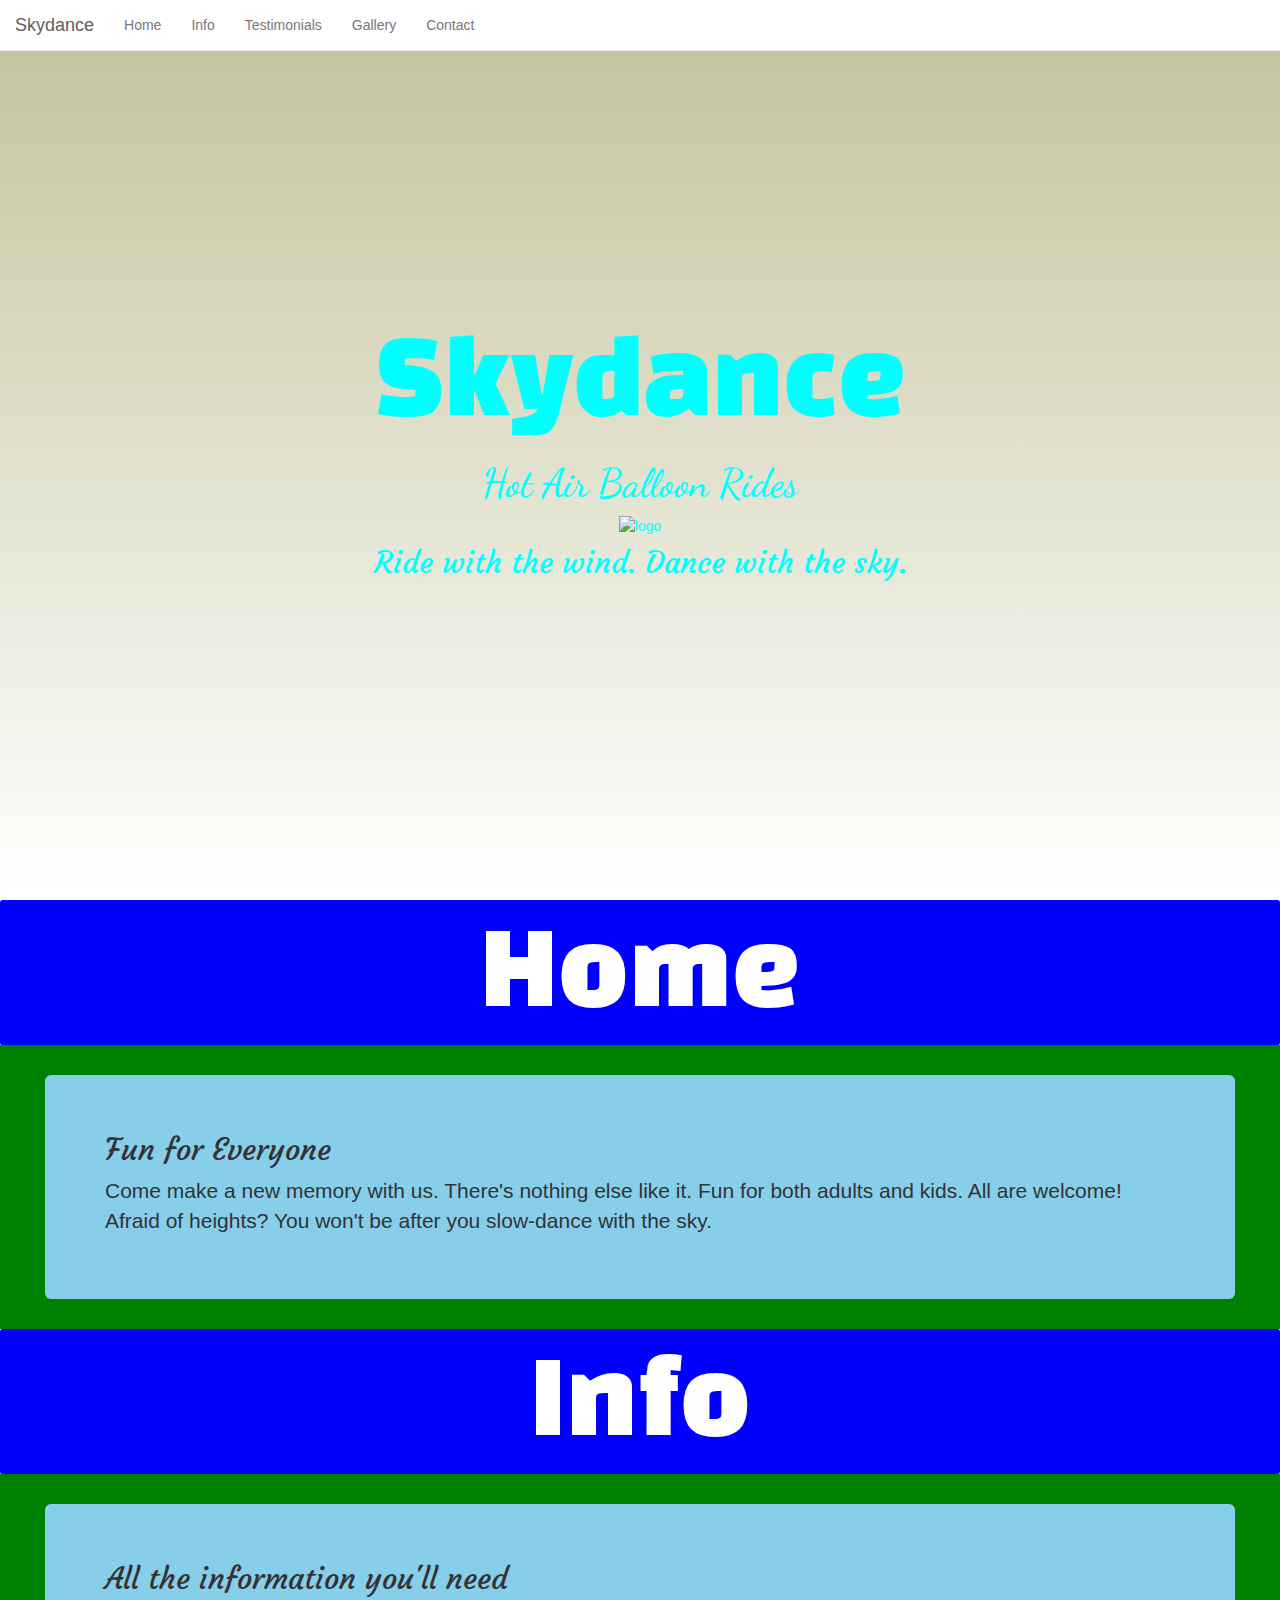
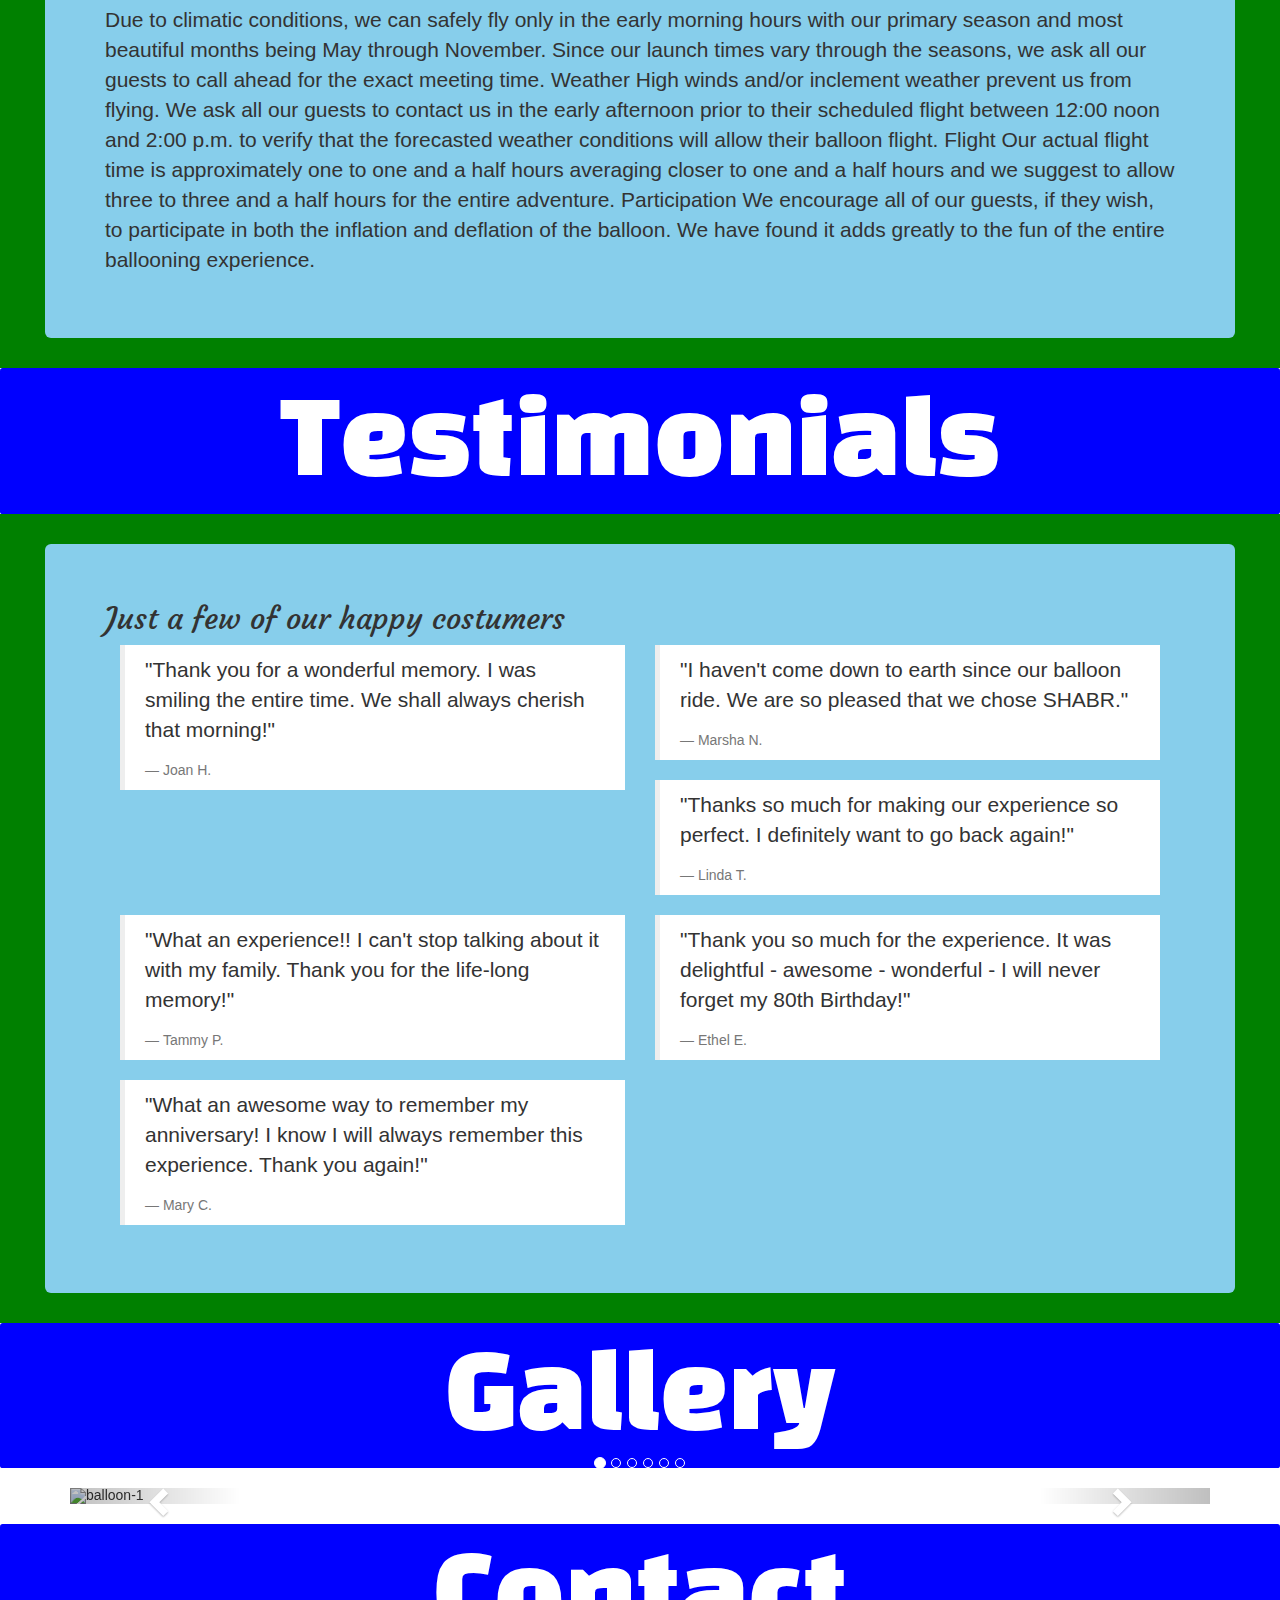
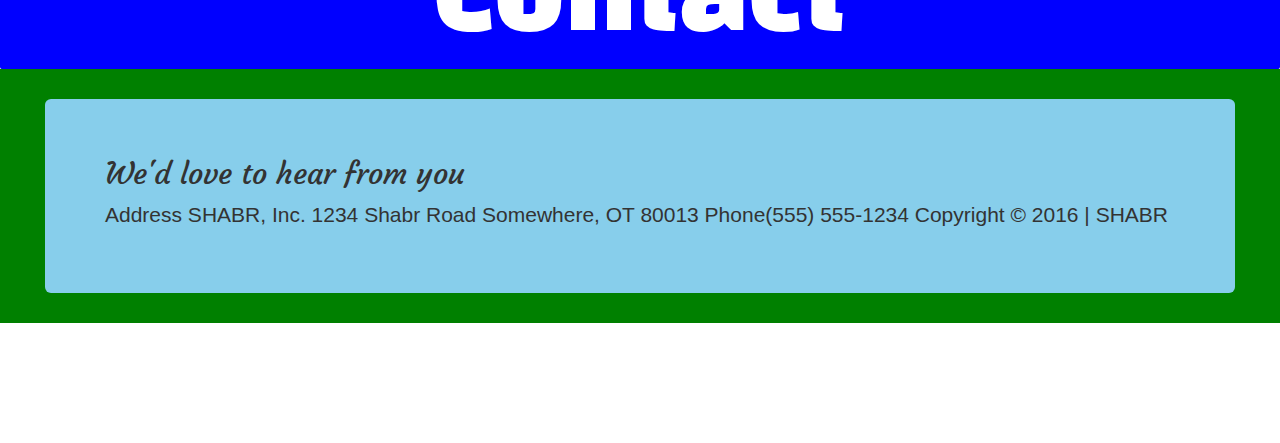
==== index.html @ 1b67d909 "Merge" ====
<!DOCTYPE html>
<html>

<head>
    <meta charset="UTF-8">
    <meta name="viewport" content="width=device-width, initial-scale=1">
    <title>Skydance Hot Air Balloon</title>
    <link href="https://fonts.googleapis.com/css?family=Black+Han+Sans|Courgette|Dancing+Script" rel="stylesheet">


    <!-- Latest compiled and minified CSS -->
    <link rel="stylesheet" href="https://maxcdn.bootstrapcdn.com/bootstrap/3.3.6/css/bootstrap.min.css">

    <!-- jQuery library -->
    <script src="https://ajax.googleapis.com/ajax/libs/jquery/1.12.0/jquery.min.js"></script>

    <!-- Latest compiled JavaScript -->
    <script src="https://maxcdn.bootstrapcdn.com/bootstrap/3.3.6/js/bootstrap.min.js"></script>

    <!--custom-->
    <link rel="stylesheet" href="custom.css">
    <link rel="stylesheet" href="nav.css">
    <script src="script.js"></script>
</head>


<body>

    
 


    <nav class="navbar navbar-default navbar-fixed-top">
        <div class="container-fluid" id="navbar">
            <div class="navbar-header">
                <button type="button" class="navbar-toggle" data-toggle="collapse" data-target="#myNavbar">
                    <span class="icon-bar"></span>
                    <span class="icon-bar"></span>
                    <span class="icon-bar"></span>
                </button>
                <a class="navbar-brand" href="#title">Skydance</a>
            </div>
            <div class="collapse navbar-collapse" id="myNavbar">
                <ul class="nav navbar-nav">
                    <li><a href="#home">Home</a></li>
                    <li><a href="#info">Info</a></li>
                    <li><a href="#testimonials">Testimonials</a></li>
                    <li><a href="#gallery">Gallery</a></li>
                    <li><a href="#contact">Contact</a></li>
                </ul>
            </div>
        </div>
    </nav>
    <header id="title">
        <div class="header-text">
            <h1>Skydance</h1>
            <h2>Hot Air Balloon Rides</h2>
            <img src="img/hot-air-balloon-clipart.png" alt="logo" width="150" height="150"> </img>
            <h4>Ride with the wind. Dance with the sky.</h4>
        </div>
    </header>

    <!--<header id=""></header> -->

    <div class="label" id="home">
        <h1>Home</h1>
    </div>
    <div class="container-fluid">
        <div class="jumbotron">
            <h4>Fun for Everyone</h4>
            <p>Come make a new memory with us. There's nothing else like it. Fun for both adults and kids. All are welcome! Afraid of heights? You won't be after you slow-dance with the sky.</p>
        </div>
    </div>

    <div class="label" id="info">

        <h1>Info</h1>
    </div>
    <div class="container-fluid">
        <div class="jumbotron">
            <h4>All the information you'll need</h4>
            <p>
                Due to climatic conditions, we can safely fly only in the early morning hours with our primary season and most beautiful months being May through November. Since our launch times vary through the seasons, we ask all our guests to call ahead for the exact
                meeting time. Weather High winds and/or inclement weather prevent us from flying. We ask all our guests to contact us in the early afternoon prior to their scheduled flight between 12:00 noon and 2:00 p.m. to verify that the forecasted
                weather conditions will allow their balloon flight. Flight Our actual flight time is approximately one to one and a half hours averaging closer to one and a half hours and we suggest to allow three to three and a half hours for the entire
                adventure. Participation We encourage all of our guests, if they wish, to participate in both the inflation and deflation of the balloon. We have found it adds greatly to the fun of the entire ballooning experience.
            </p>
        </div>
    </div>

    <div class="label" id="testimonials">
        <h1>Testimonials</h1>
    </div>
    <div class="container-fluid">
        <div class="jumbotron">
            <h4>Just a few of our happy costumers</h4>
            <div class="container">
                <div class="row">
                    <div class="col-sm-6">
                        <blockquote>
                            <p>"Thank you for a wonderful memory. I was smiling the entire time. We shall always cherish that morning!"</p>
                            <footer>Joan H.</footer>
                        </blockquote>
                    </div>
                    <div class="col-sm-6">
                        <blockquote>
                            <p>"I haven't come down to earth since our balloon ride. We are so pleased that we chose SHABR."</p>
                            <footer>Marsha N.</footer>
                        </blockquote>
                    </div>
                    <div class="col-sm-6">
                        <blockquote>
                            <p>"Thanks so much for making our experience so perfect. I definitely want to go back again!"</p>
                            <footer>Linda T.</footer>
                        </blockquote>
                    </div>
                    <div class="col-sm-6">
                        <blockquote>
                            <p>"What an experience!! I can't stop talking about it with my family. Thank you for the life-long memory!"</p>
                            <footer>Tammy P.</footer>
                        </blockquote>
                    </div>
                    <div class="col-sm-6">
                        <blockquote>
                            <p>"Thank you so much for the experience. It was delightful - awesome - wonderful - I will never forget my 80th Birthday!"</p>
                            <footer>Ethel E.</footer>
                        </blockquote>
                    </div>
                    <div class="col-sm-6">
                        <blockquote>
                            <p>"What an awesome way to remember my anniversary! I know I will always remember this experience. Thank you again!"</p>
                            <footer>Mary C.</footer>
                        </blockquote>
                    </div>
                </div>
            </div>
        </div>
    </div>







    <div class="label" id="gallery">
        <h1>Gallery</h1>
    </div>
    <div class="container">
        <br>
        <div id="myCarousel" class="carousel slide" data-ride="carousel">
            <!-- Indicators -->
            <ol class="carousel-indicators">
                <li data-target="#myCarousel" data-slide-to="0" class="active"></li>
                <li data-target="#myCarousel" data-slide-to="1"></li>
                <li data-target="#myCarousel" data-slide-to="2"></li>
                <li data-target="#myCarousel" data-slide-to="3"></li>
                <li data-target="#myCarousel" data-slide-to="4"></li>
                <li data-target="#myCarousel" data-slide-to="5"></li>
            </ol>

            <!-- Wrapper for slides -->
            <div class="carousel-inner" role="listbox">

                <div class="item active">
                    <img src="img/balloon-1.jpg" alt="balloon-1" width="100%" height="100%">
                </div>

                <div class="item">
                    <img src="img/balloon-2.jpg" alt="balloon-2" width="100%" height="100%">
                </div>

                <div class="item">
                    <img src="img/balloon-3.jpg" alt="balloon-3" width="100%" height="100%">
                </div>

                <div class="item">
                    <img src="img/balloon-4.jpg" alt="balloon-4" width="100%" height="100%">
                </div>
                <div class="item">
                    <img src="img/balloon-5.jpg" alt="balloon-5" width="100%" height="100%">
                </div>
                <div class="item">
                    <img src="img/balloon-6.jpg" alt="balloon-6" width="100%" height="100%">
                </div>

            </div>

            <!-- Left and right controls -->
            <a class="left carousel-control" href="#myCarousel" role="button" data-slide="prev">
      <span class="glyphicon glyphicon-chevron-left" aria-hidden="true"></span>
      <span class="sr-only">Previous</span>
    </a>
            <a class="right carousel-control" href="#myCarousel" role="button" data-slide="next">
      <span class="glyphicon glyphicon-chevron-right" aria-hidden="true"></span>
      <span class="sr-only">Next</span>
    </a>
        </div>
    </div><br>











    <div class="label" id="contact">
        <h1>Contact</h1>
    </div>
    <div class="container-fluid">
        <div class="jumbotron">
            <h4>We'd love to hear from you</h4>
            <p>Address SHABR, Inc. 1234 Shabr Road Somewhere, OT 80013 Phone(555) 555-1234 Copyright © 2016 | SHABR</p>
        </div>
    </div>


<br><br><br><br><br><br>




</body>

</html>
---- custom.css ----
html,
body{
    width:100%;
    height:100%;
}

#title {
    color: #00FFFF;
    display: table;
    width: 100%;
    height: 100%;
    background: linear-gradient( rgba(100, 100, 0, 0.4),
    rgba(0, 0, 0, 0)),
    url('img/balloon-1.jpg') no-repeat center;
    background-size: cover;
    text-align: center;
}
.header-text {
    /*text-align: center;*/
    vertical-align: middle;
    display: table-cell;
}
h1 {
    font-size: 100px;
    font-family: 'Black Han Sans', sans-serif;
}
h2{
    font-size:40px;
    font-family: 'Dancing Script', cursive;
}
h4 {
    font-size:30px;
    font-family: 'Courgette', cursive;
}
.label {
    background-color: blue;
    display:table;
    width:100%;
    text-align:center;
}
.jumbotron {
    margin: 30px;
    background:skyblue;
}
#navbar {
    background-color:white;
}
.container-fluid {
    background:green;
}
blockquote {
    background:white;
}
    /*@media(min-width:768px) {*/
    /*    h1 {*/
    /*        font-size: 120px;*/
    /*    }*/
    /*}*/

    /*@media(min-width:992px) {*/
    /*    h1 {*/
    /*        font-size: 140px;*/
    /*    }*/
    /*}*/

    /*@media(min-width:1200px) {*/
    /*    h1 {*/
    /*        font-size: 160px;*/
    /*    }*/
    /*}*/
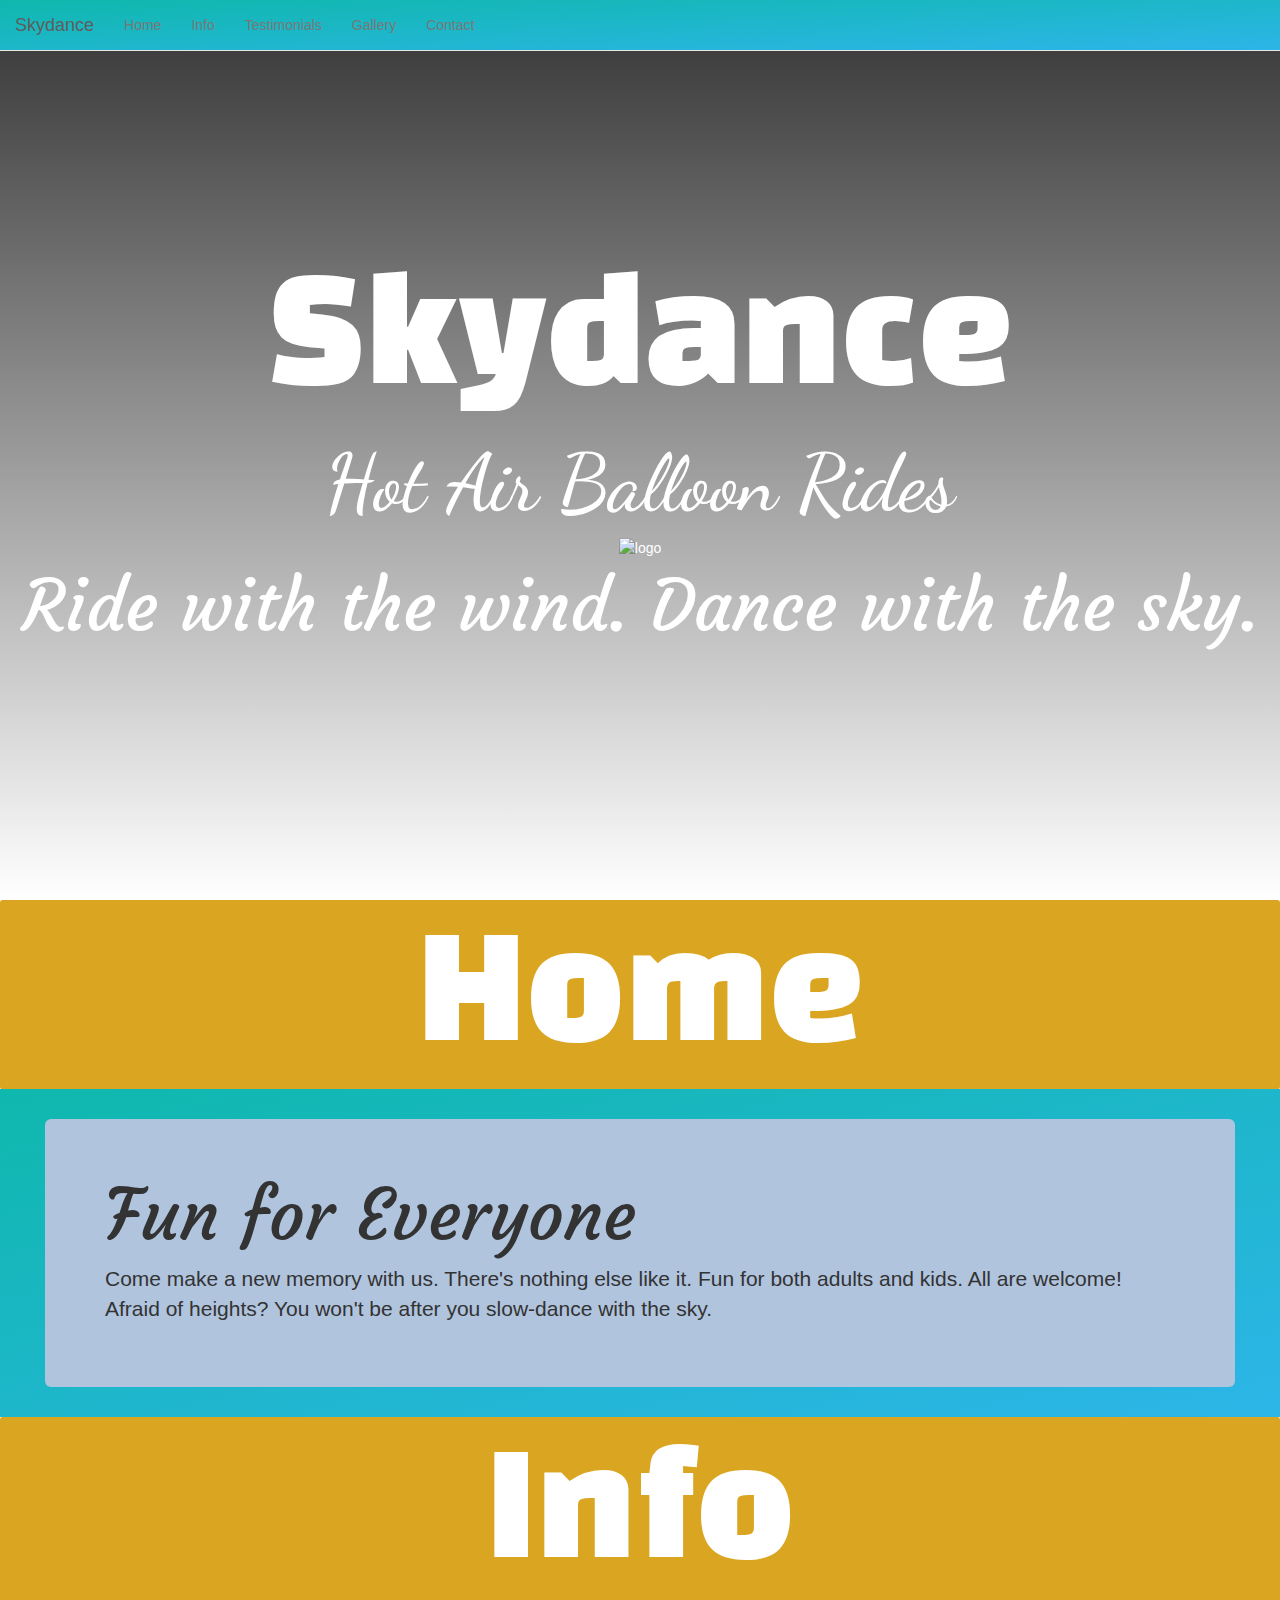
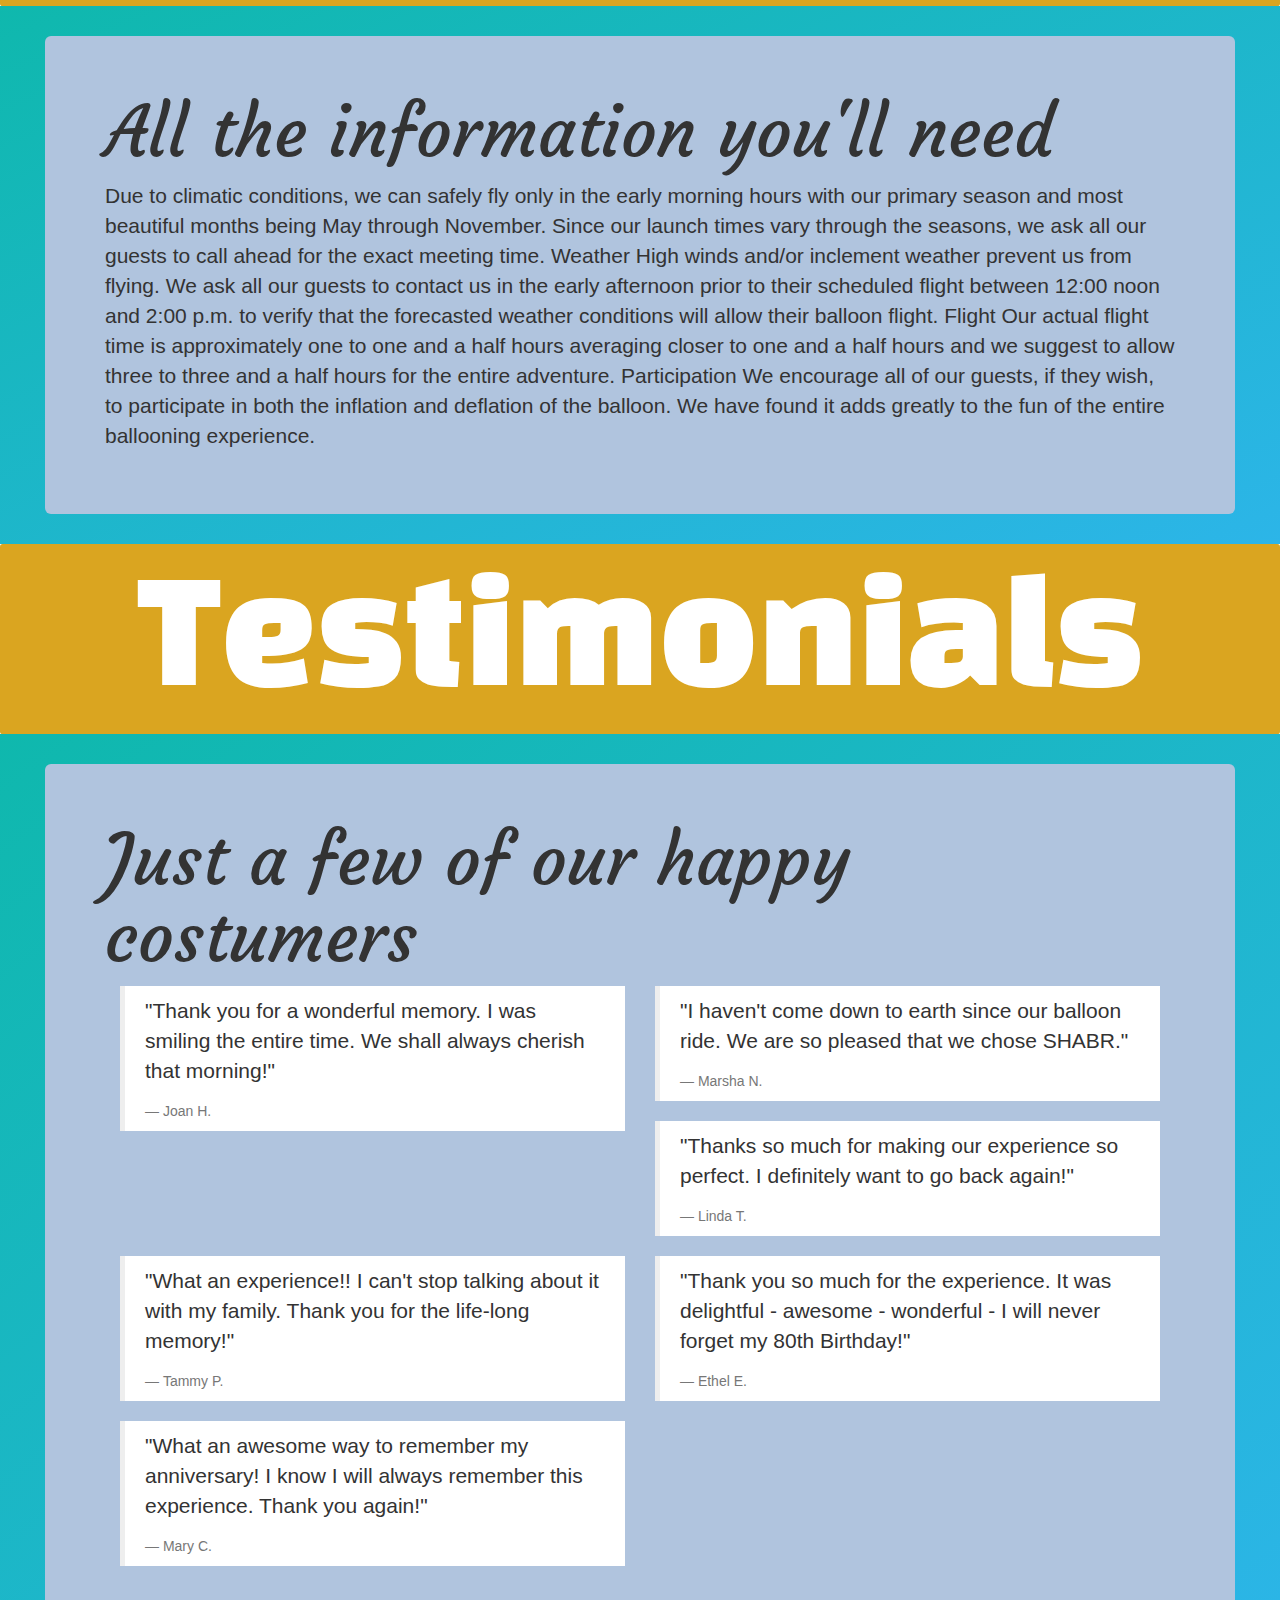
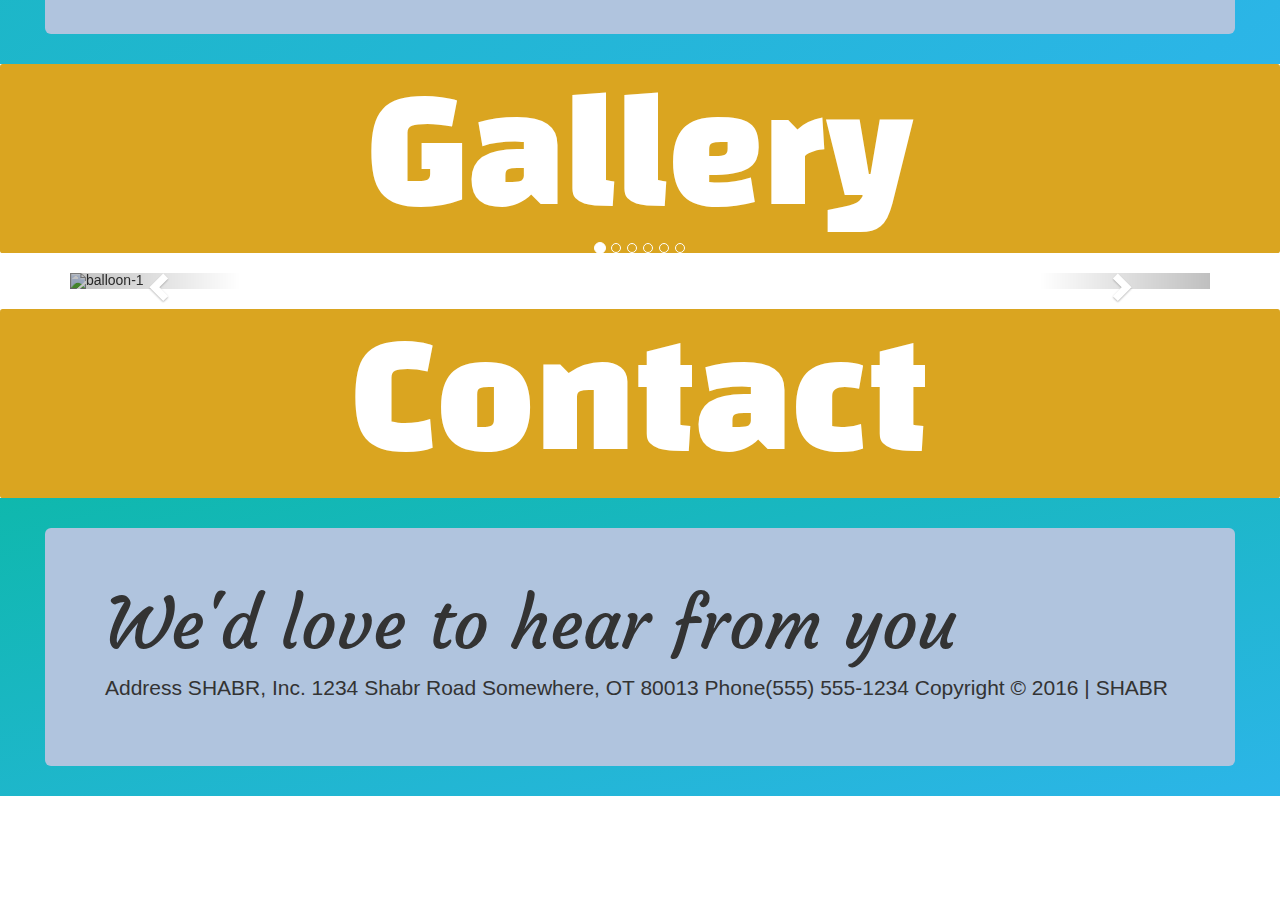
==== commit 8872b9f8: "Media additions" ====
--- a/index.html
+++ b/index.html
@@ -196,18 +196,8 @@
       <span class="sr-only">Next</span>
     </a>
         </div>
-    </div><br>
-
-
-
-
-
-
-
-
-
-
-
+    </div>
+    <br>
     <div class="label" id="contact">
         <h1>Contact</h1>
     </div>
--- a/custom.css
+++ b/custom.css
@@ -5,11 +5,11 @@
 }
 
 #title {
-    color: #00FFFF;
+    color: white;
     display: table;
     width: 100%;
     height: 100%;
-    background: linear-gradient( rgba(100, 100, 0, 0.4),
+    background: linear-gradient( rgba(0, 0, 0, 0.8),
     rgba(0, 0, 0, 0)),
     url('img/balloon-1.jpg') no-repeat center;
     background-size: cover;
@@ -21,51 +21,76 @@
     display: table-cell;
 }
 h1 {
-    font-size: 100px;
+    font-size:60px;
     font-family: 'Black Han Sans', sans-serif;
 }
 h2{
-    font-size:40px;
     font-family: 'Dancing Script', cursive;
 }
 h4 {
-    font-size:30px;
     font-family: 'Courgette', cursive;
 }
 .label {
-    background-color: blue;
+    background-color: #DAA520;
+  
     display:table;
     width:100%;
     text-align:center;
 }
 .jumbotron {
     margin: 30px;
-    background:skyblue;
+    background:#B0C4DE;
+    
+    
 }
 #navbar {
     background-color:white;
 }
 .container-fluid {
-    background:green;
+    background: white;
+     background: linear-gradient(to bottom right, #0fb8ad, #2cb5e8) ;
 }
 blockquote {
     background:white;
 }
-    /*@media(min-width:768px) {*/
-    /*    h1 {*/
-    /*        font-size: 120px;*/
-    /*    }*/
-    /*}*/
 
-    /*@media(min-width:992px) {*/
-    /*    h1 {*/
-    /*        font-size: 140px;*/
-    /*    }*/
-    /*}*/
 
-    /*@media(min-width:1200px) {*/
-    /*    h1 {*/
-    /*        font-size: 160px;*/
-    /*    }*/
-    /*}*/
+ @media(min-width:768px) {
+        h1{
+           font-size:100px; 
+        } 
+     
+        h2 {
+            font-size: 40px;
+        }
+        
+        h4{
+            font-size:30px;
+        }
+    }
 
+    @media(min-width:992px) {
+        h1 {
+            font-size:120px;
+        }
+        h2 {
+            font-size: 60px;
+        }
+        h4{
+            font-size: 50px;
+        }
+    }
+
+    @media(min-width:1200px) {
+        h1{
+            font-size:140px;
+        }
+        h2 {
+            font-size: 80px;
+        }
+        
+        h4{
+            font-size: 70px;
+        }
+
+ 
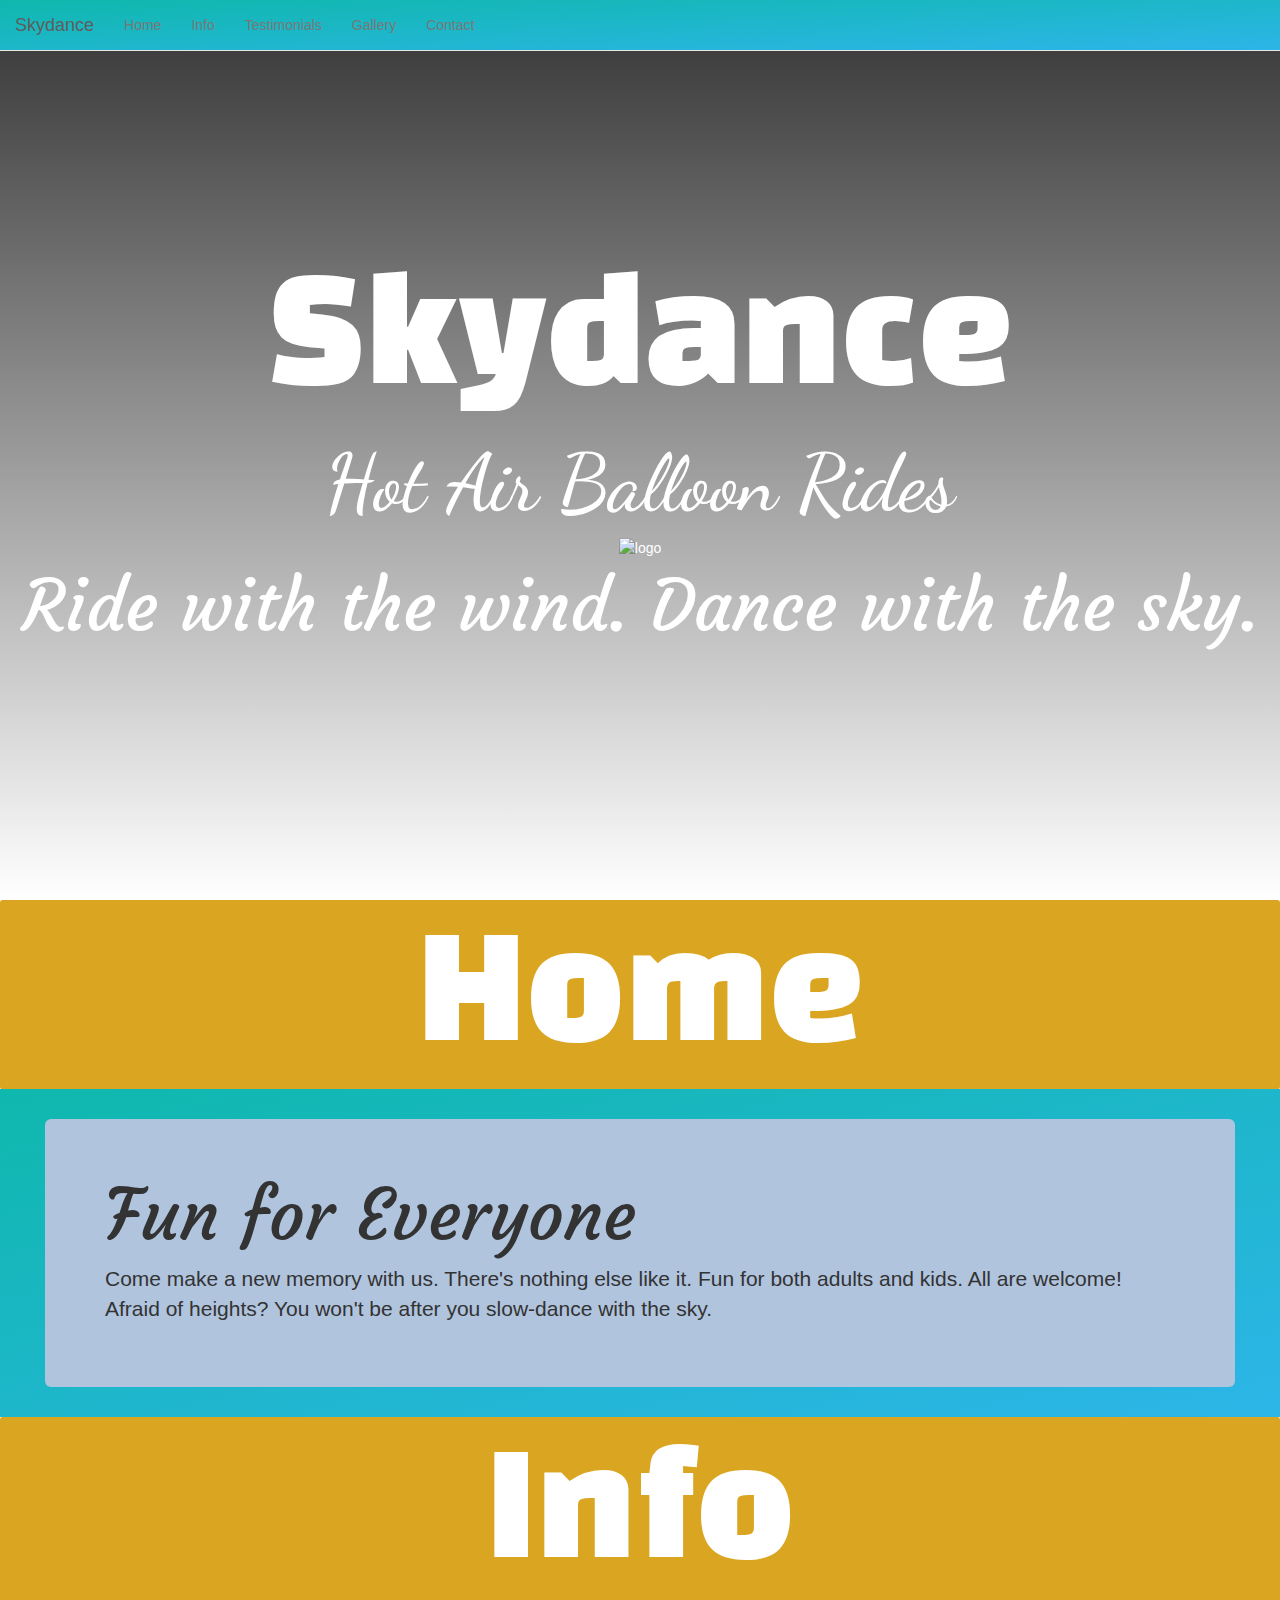
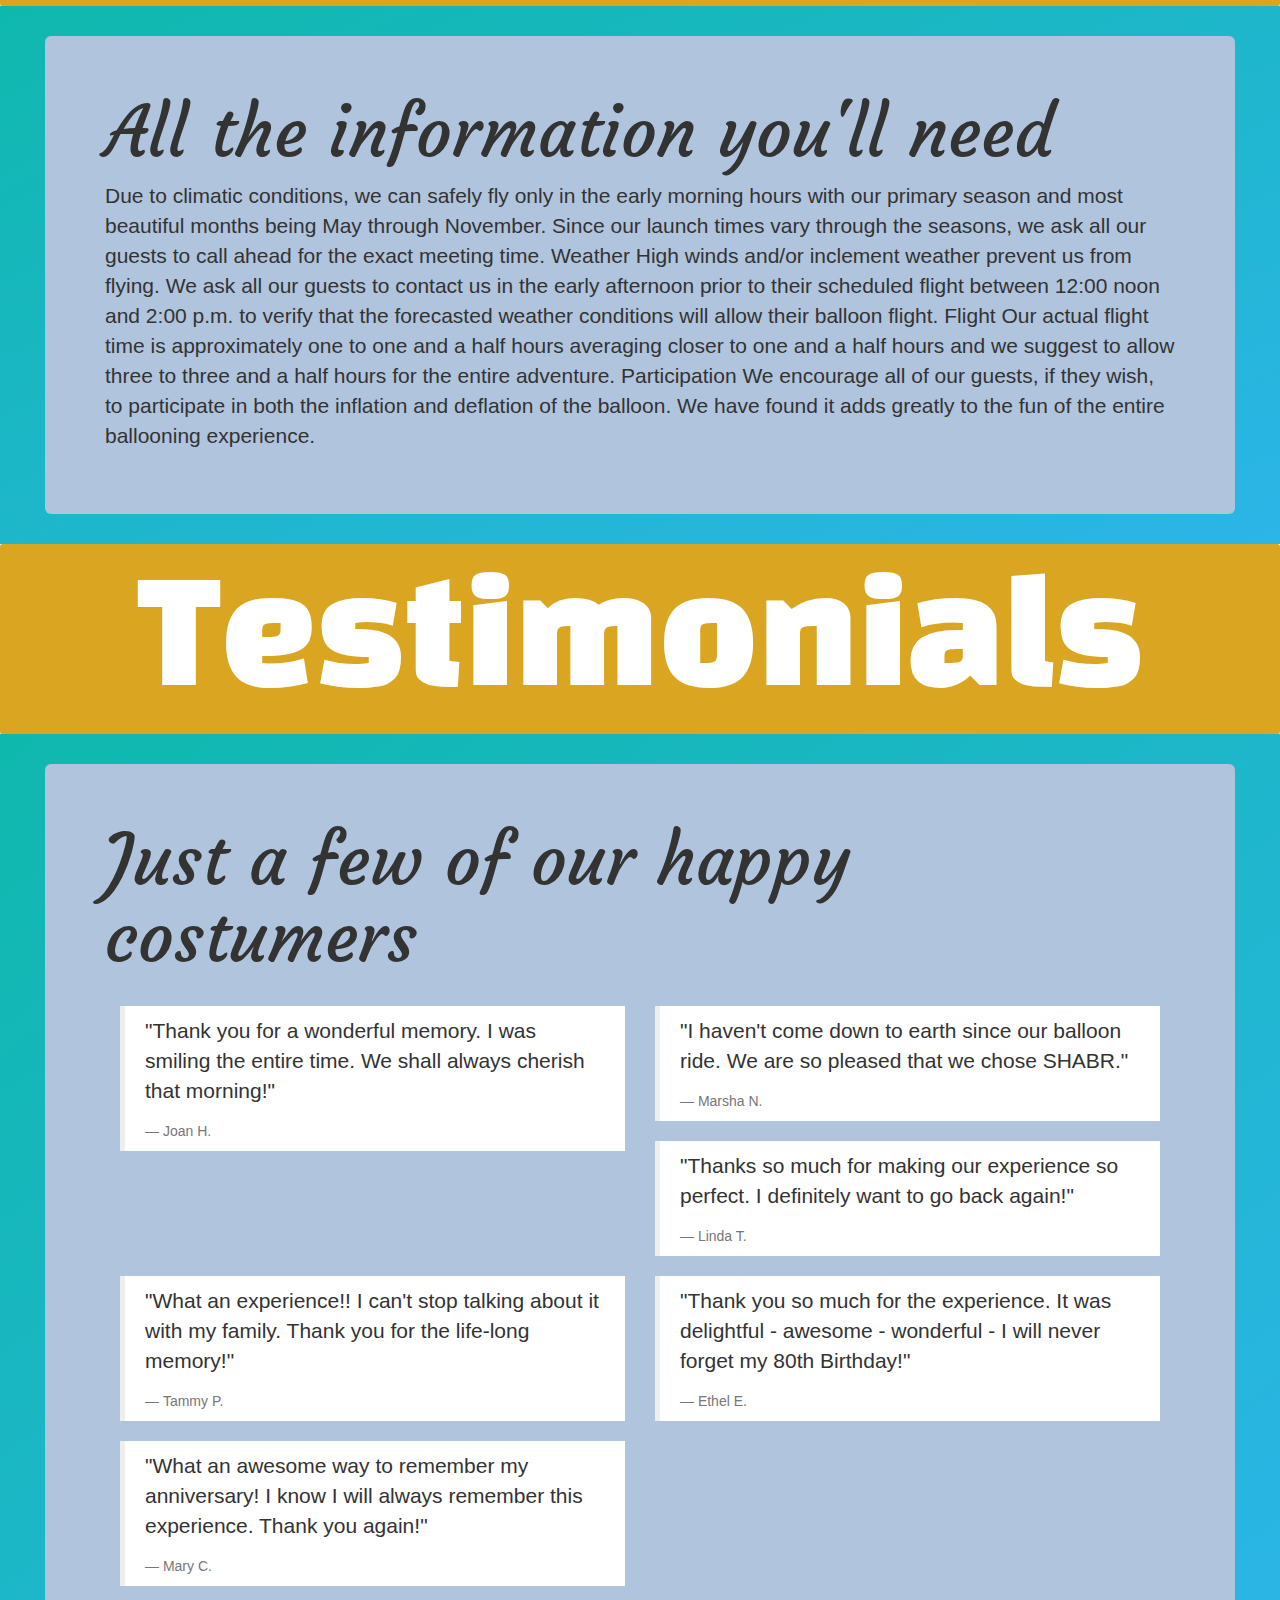
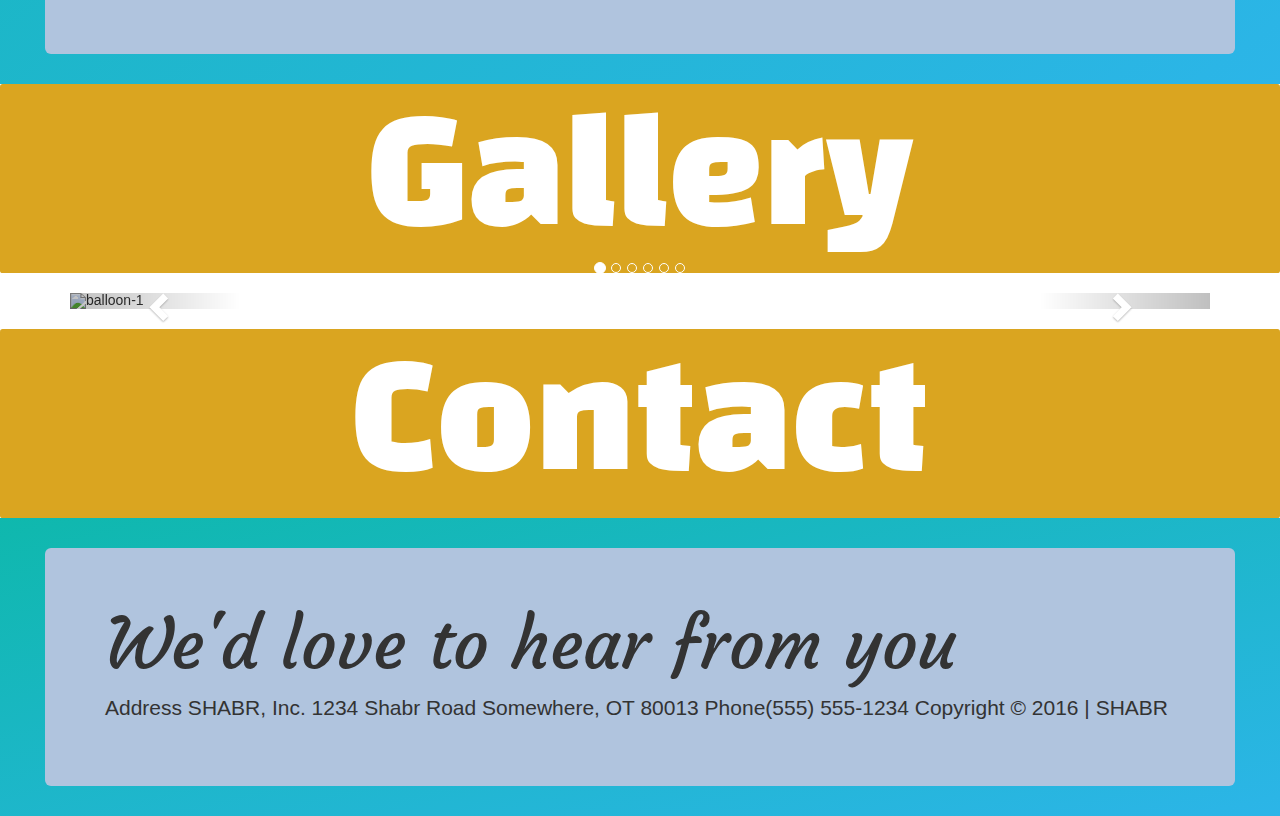
==== commit 595be101: "make minor edits" ====
--- a/index.html
+++ b/index.html
@@ -25,11 +25,6 @@
 
 
 <body>
-
-    
- 
-
-
     <nav class="navbar navbar-default navbar-fixed-top">
         <div class="container-fluid" id="navbar">
             <div class="navbar-header">
@@ -51,6 +46,7 @@
             </div>
         </div>
     </nav>
+    
     <header id="title">
         <div class="header-text">
             <h1>Skydance</h1>
@@ -73,7 +69,6 @@
     </div>
 
     <div class="label" id="info">
-
         <h1>Info</h1>
     </div>
     <div class="container-fluid">
@@ -93,10 +88,10 @@
     </div>
     <div class="container-fluid">
         <div class="jumbotron">
-            <h4>Just a few of our happy costumers</h4>
+            <h4>Just a few of our happy costumers</h4><br>
             <div class="container">
                 <div class="row">
-                    <div class="col-sm-6">
+                    <div class="col-sm-6 col-md-">
                         <blockquote>
                             <p>"Thank you for a wonderful memory. I was smiling the entire time. We shall always cherish that morning!"</p>
                             <footer>Joan H.</footer>
@@ -196,8 +191,18 @@
       <span class="sr-only">Next</span>
     </a>
         </div>
-    </div>
-    <br>
+    </div><br>
+
+
+
+
+
+
+
+
+
+
+
     <div class="label" id="contact">
         <h1>Contact</h1>
     </div>
@@ -208,12 +213,6 @@
         </div>
     </div>
 
-
-<br><br><br><br><br><br>
-
-
-
-
 </body>
 
 </html>
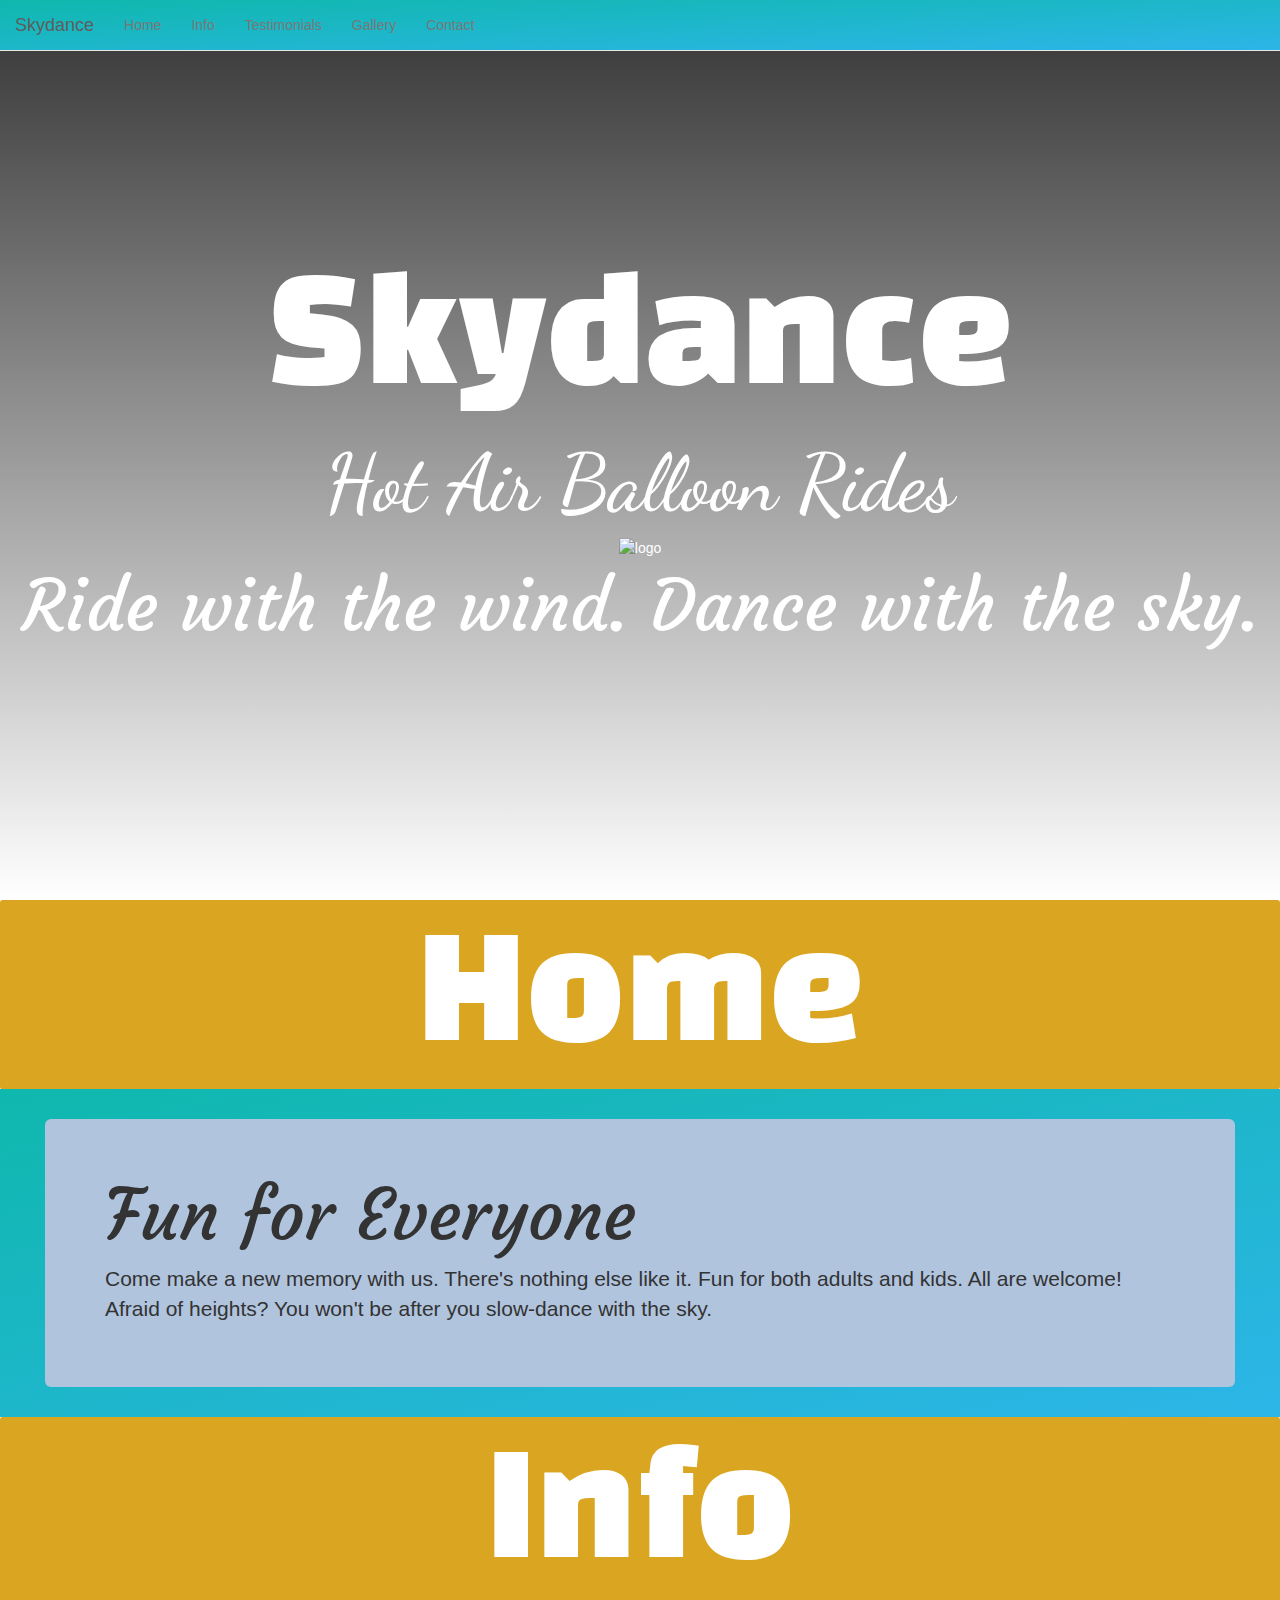
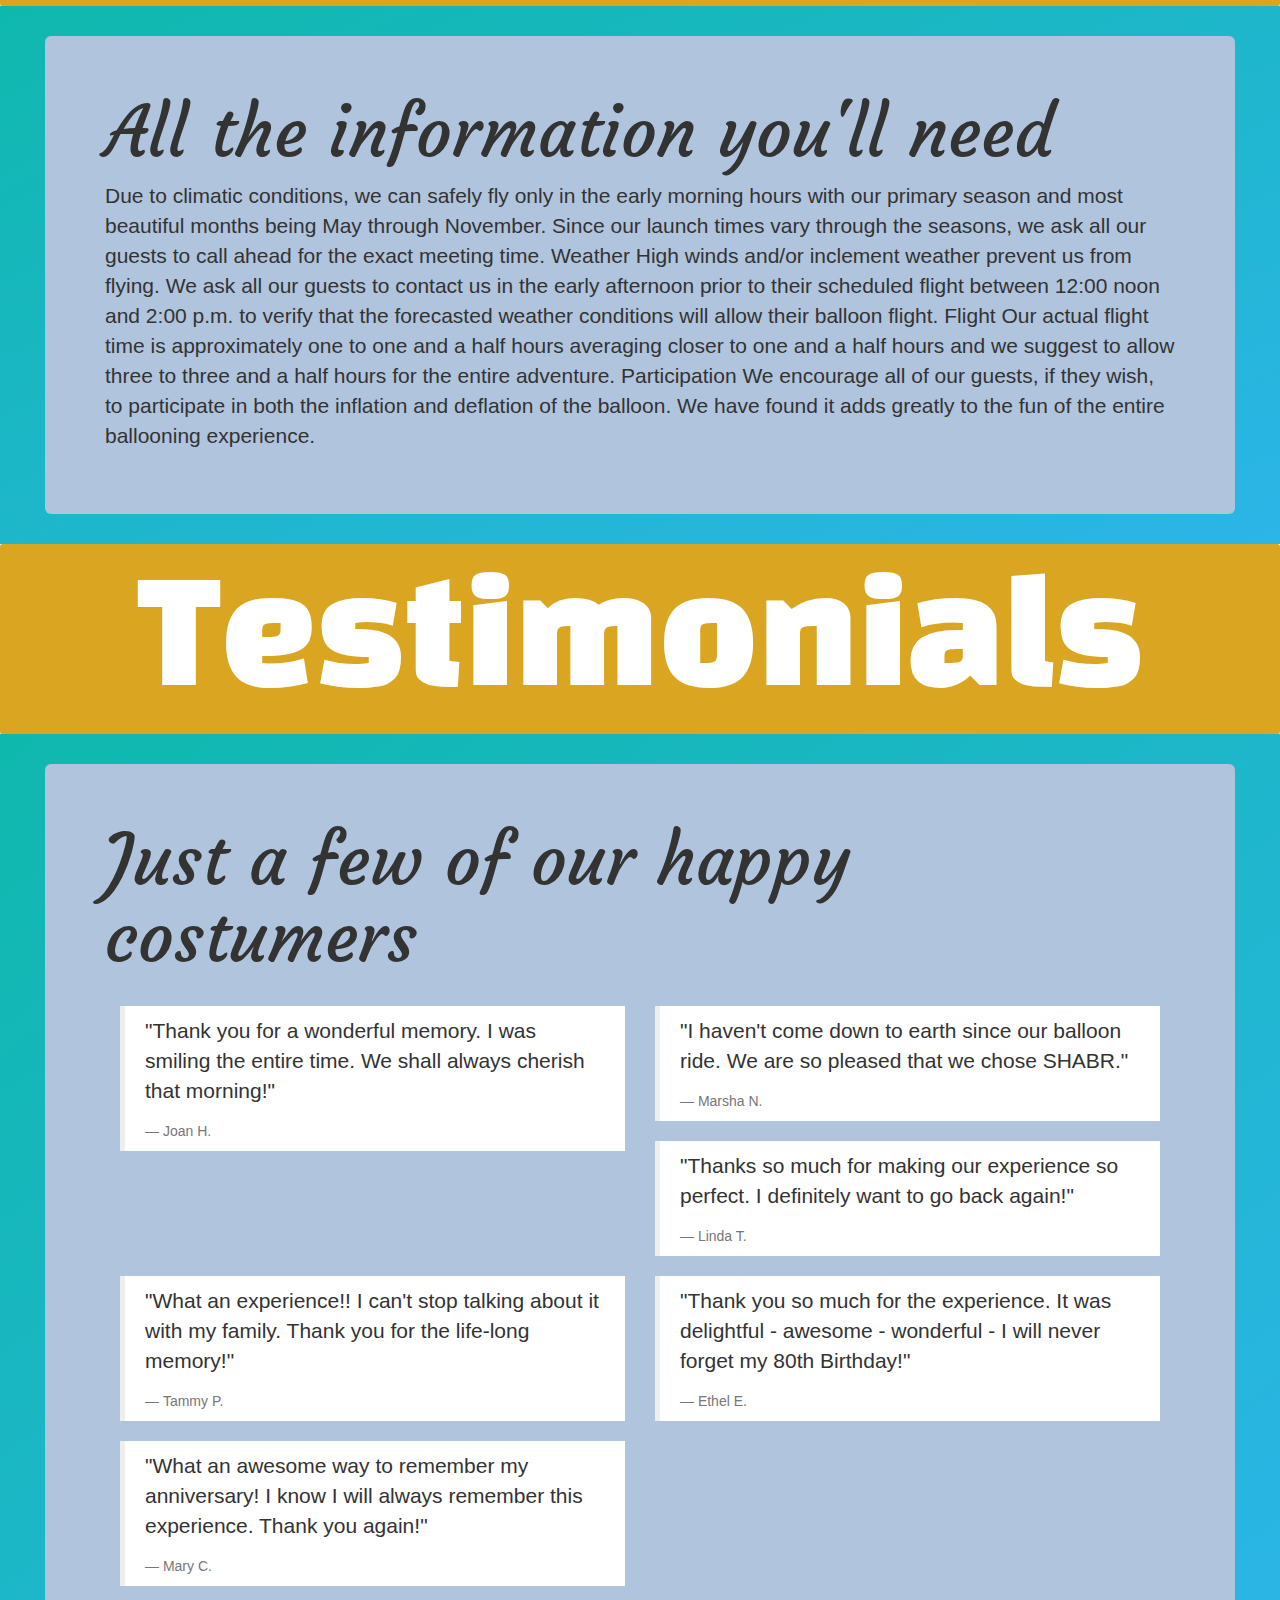
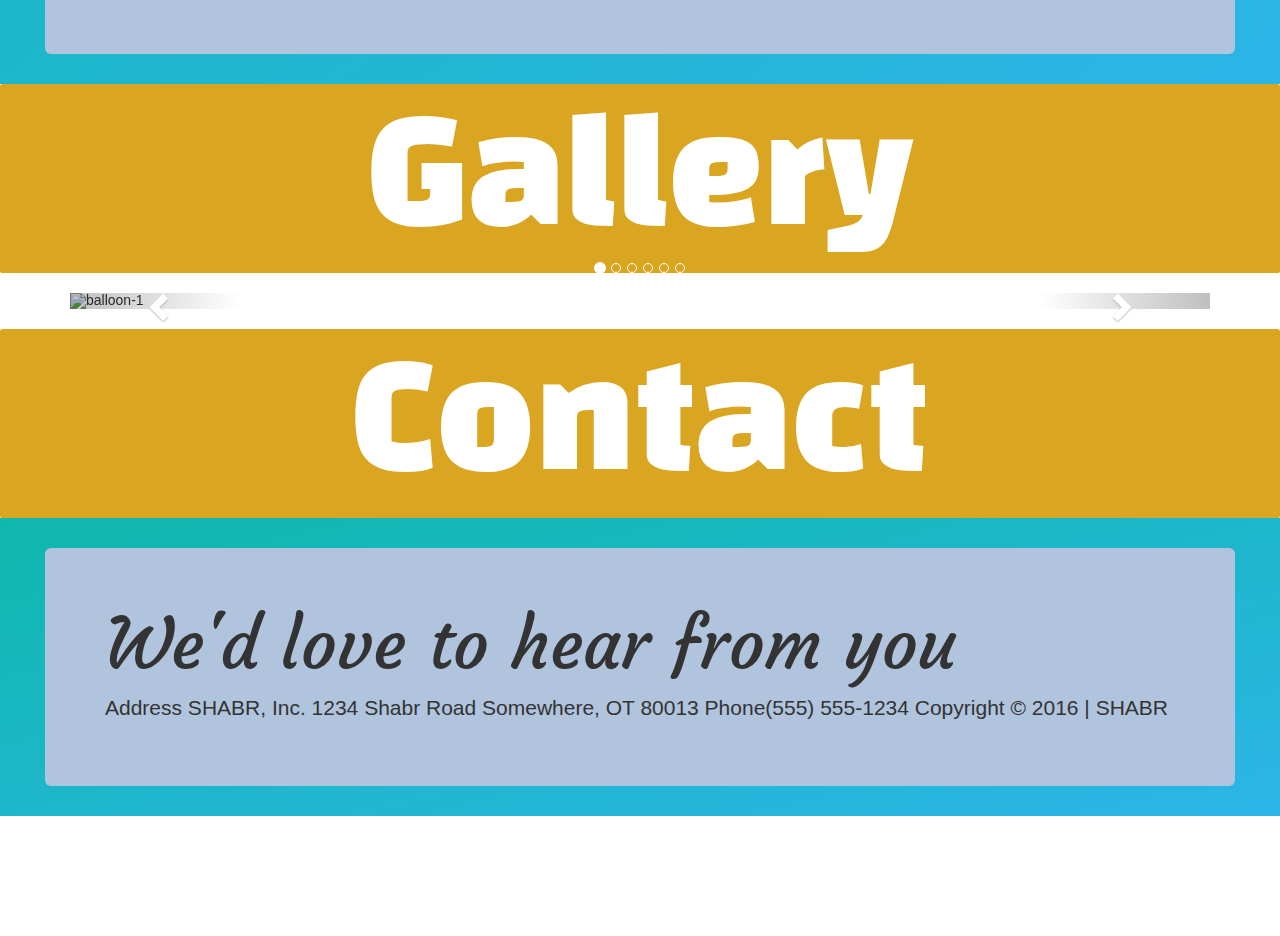
==== commit 49bee8ef: "Merge branch 'master' of github.com:josiahe2793/shabr" ====
--- a/index.html
+++ b/index.html
@@ -25,6 +25,11 @@
 
 
 <body>
+
+    
+ 
+
+
     <nav class="navbar navbar-default navbar-fixed-top">
         <div class="container-fluid" id="navbar">
             <div class="navbar-header">
@@ -191,18 +196,8 @@
       <span class="sr-only">Next</span>
     </a>
         </div>
-    </div><br>
-
-
-
-
-
-
-
-
-
-
-
+    </div>
+    <br>
     <div class="label" id="contact">
         <h1>Contact</h1>
     </div>
@@ -213,6 +208,12 @@
         </div>
     </div>
 
+
+<br><br><br><br><br><br>
+
+
+
+
 </body>
 
 </html>
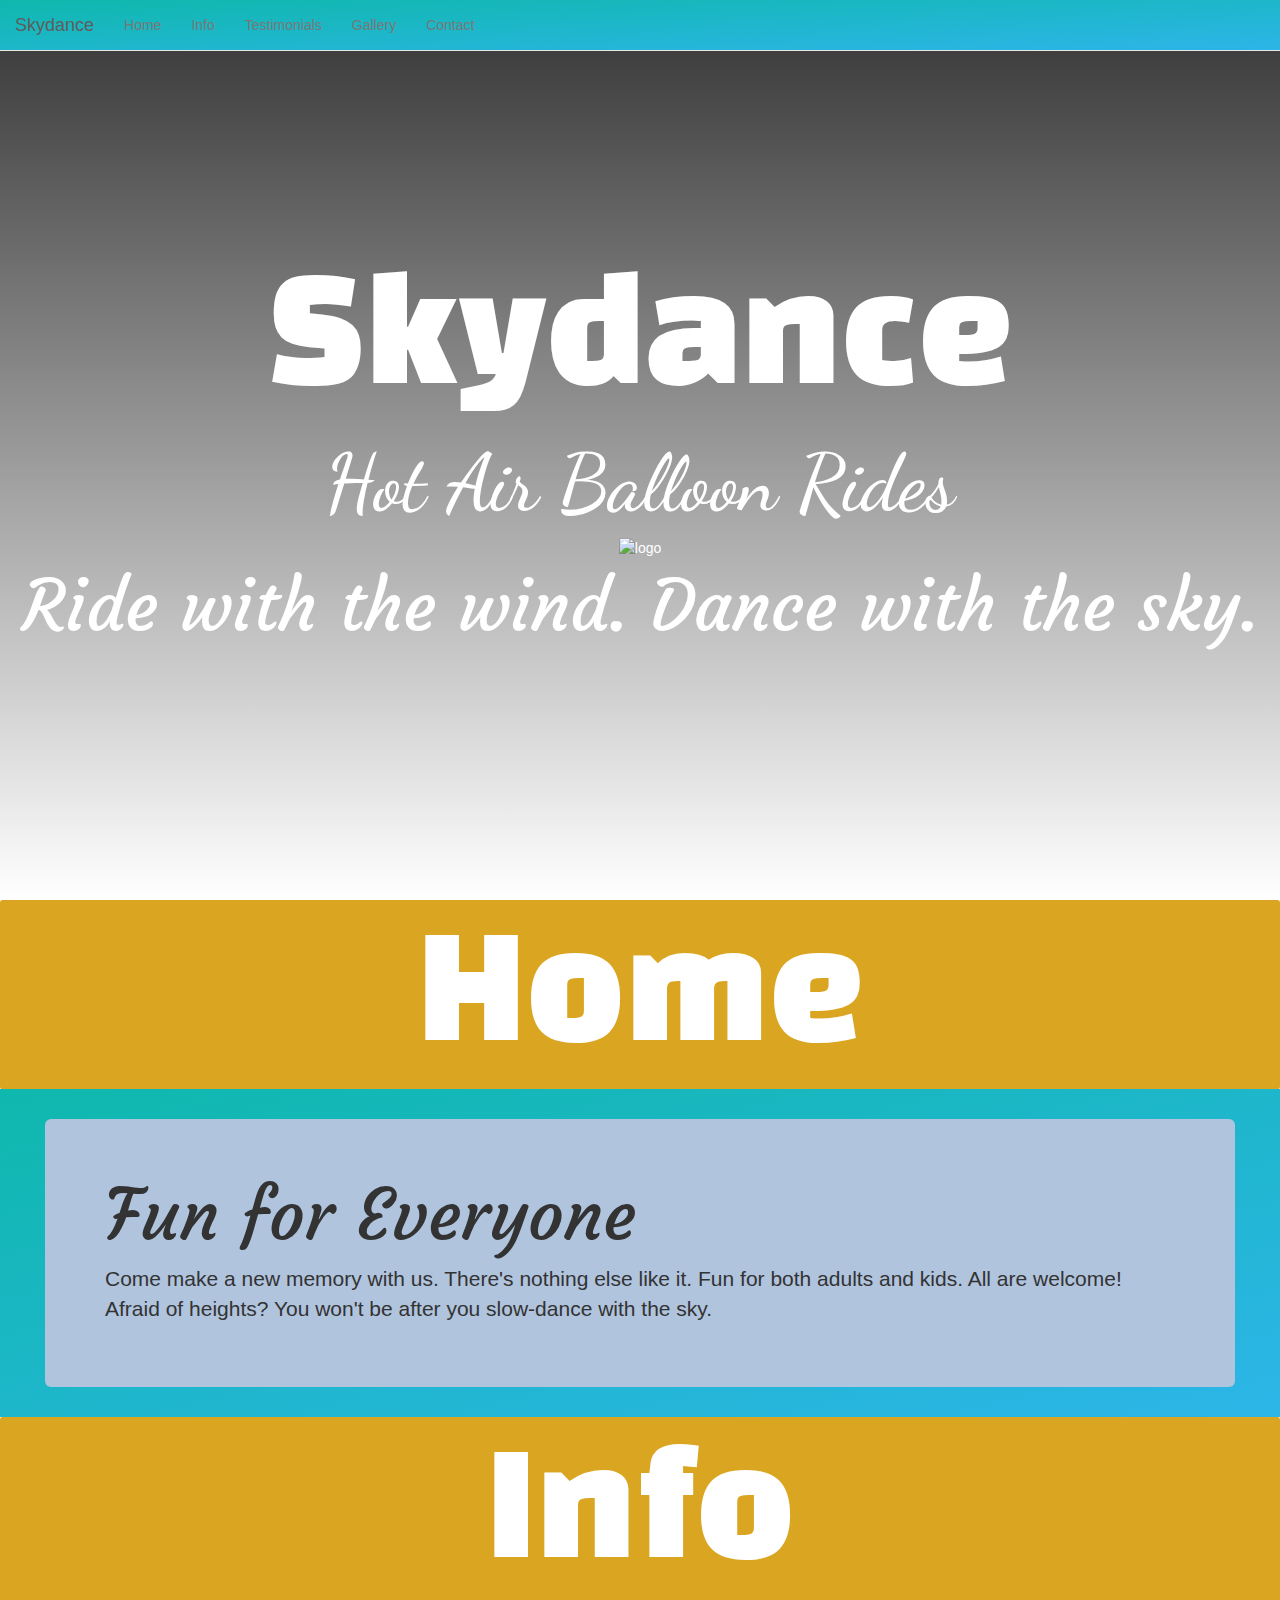
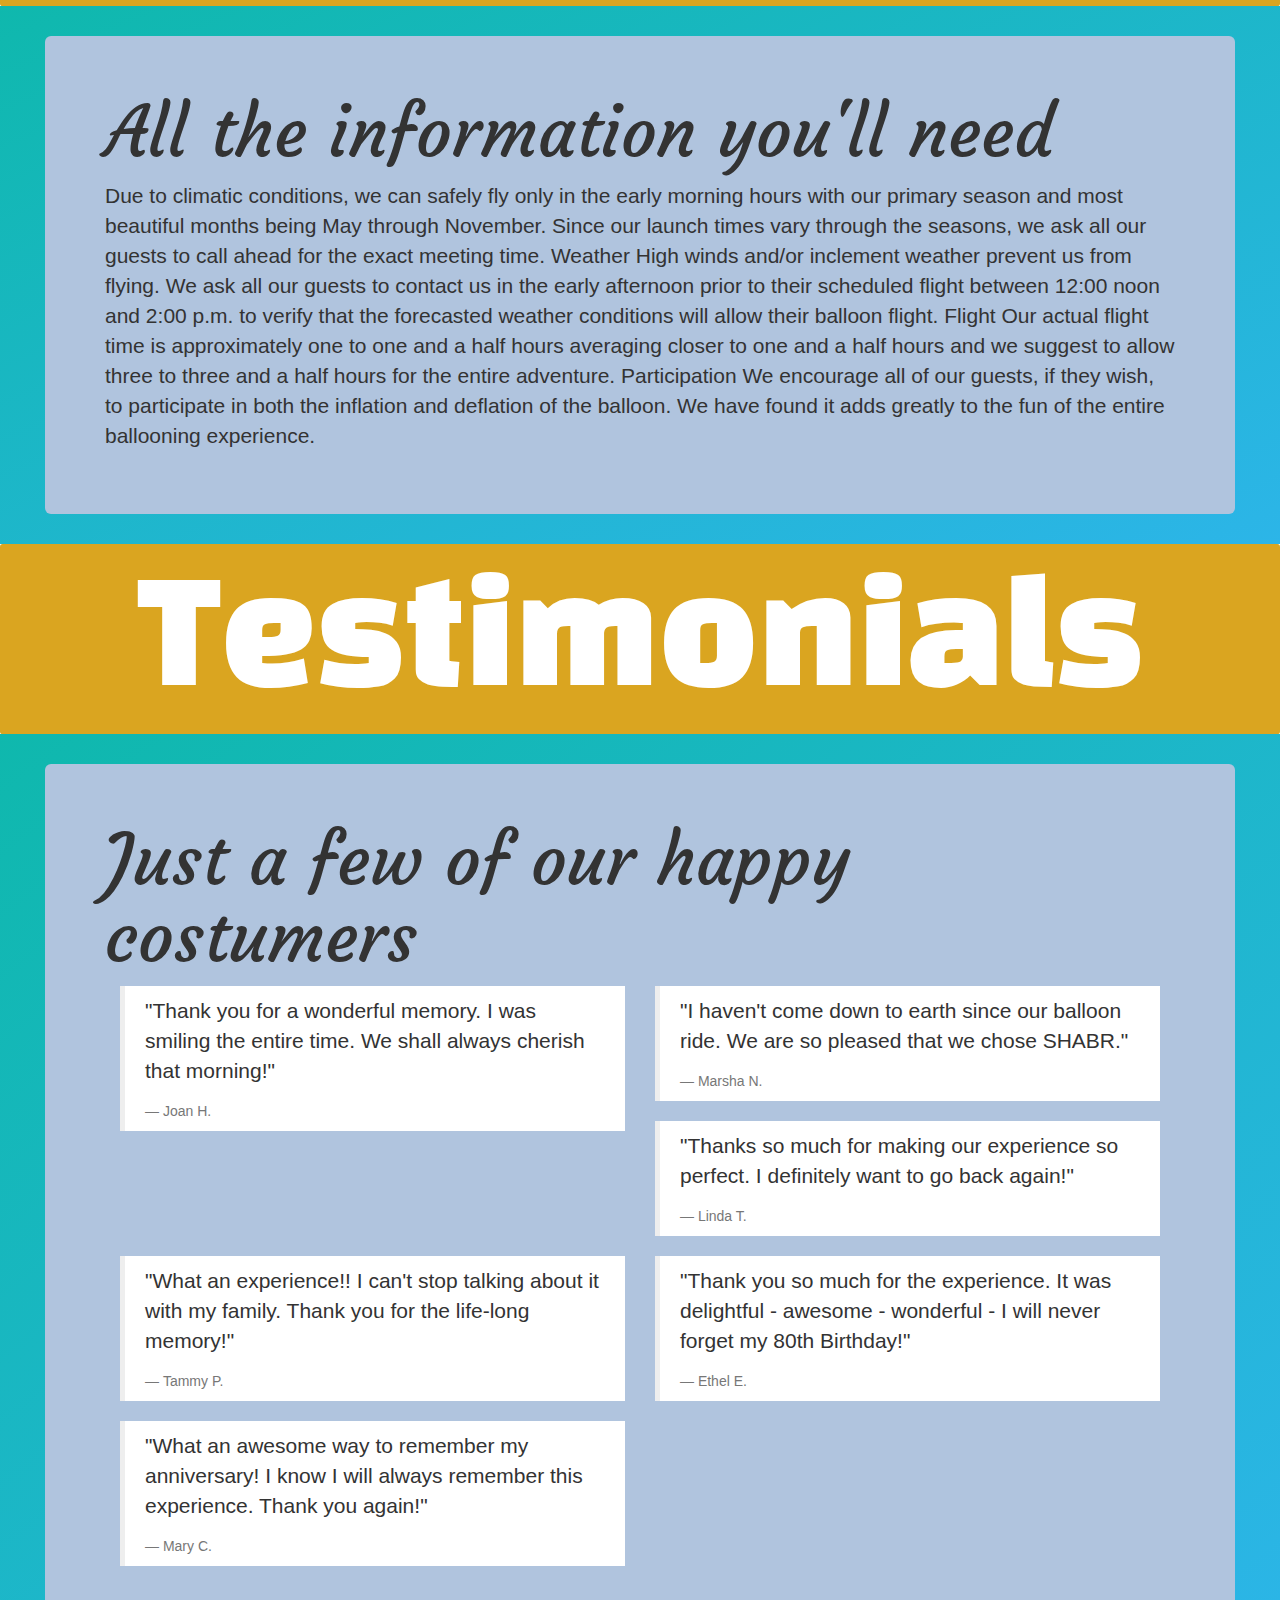
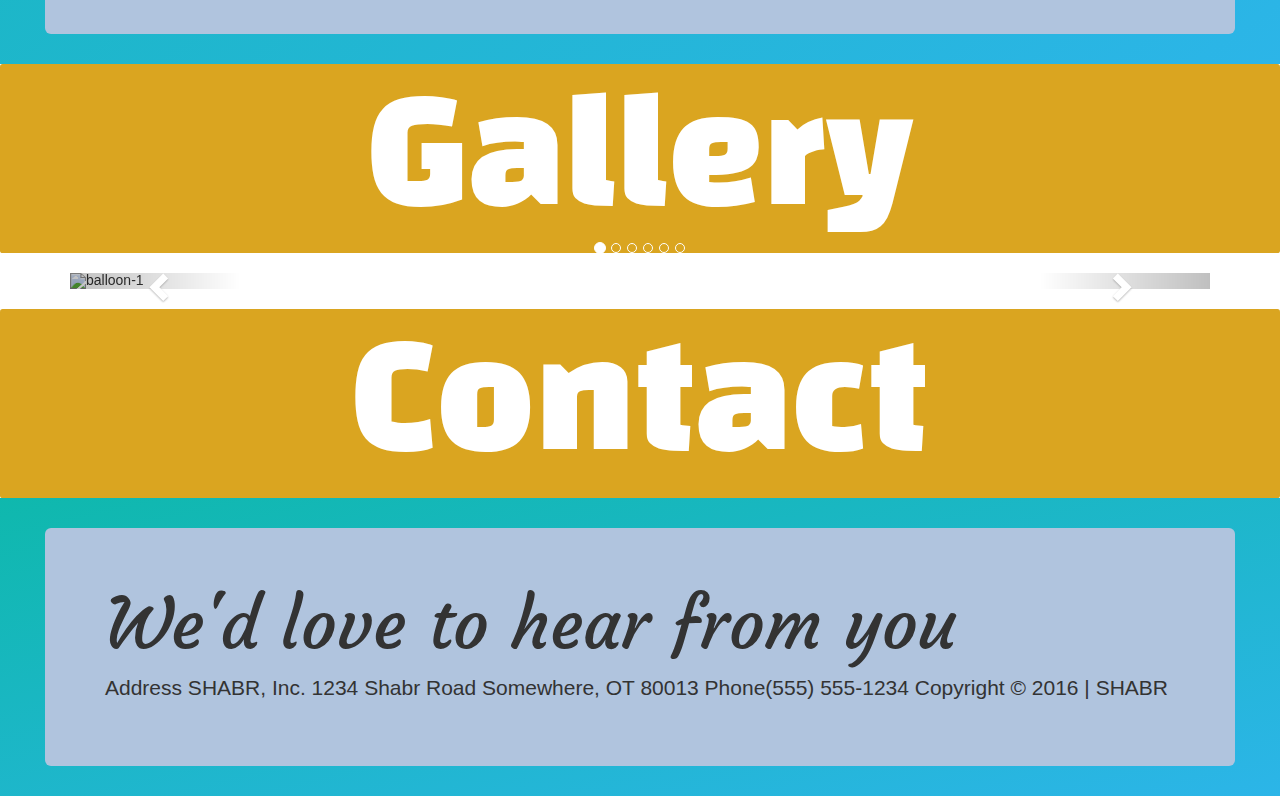
==== commit ab20efbf: "BRs" ====
--- a/index.html
+++ b/index.html
@@ -51,7 +51,6 @@
             </div>
         </div>
     </nav>
-    
     <header id="title">
         <div class="header-text">
             <h1>Skydance</h1>
@@ -74,6 +73,7 @@
     </div>
 
     <div class="label" id="info">
+
         <h1>Info</h1>
     </div>
     <div class="container-fluid">
@@ -93,10 +93,10 @@
     </div>
     <div class="container-fluid">
         <div class="jumbotron">
-            <h4>Just a few of our happy costumers</h4><br>
+            <h4>Just a few of our happy costumers</h4>
             <div class="container">
                 <div class="row">
-                    <div class="col-sm-6 col-md-">
+                    <div class="col-sm-6">
                         <blockquote>
                             <p>"Thank you for a wonderful memory. I was smiling the entire time. We shall always cherish that morning!"</p>
                             <footer>Joan H.</footer>
@@ -209,11 +209,6 @@
     </div>
 
 
-<br><br><br><br><br><br>
-
-
-
-
 </body>
 
 </html>
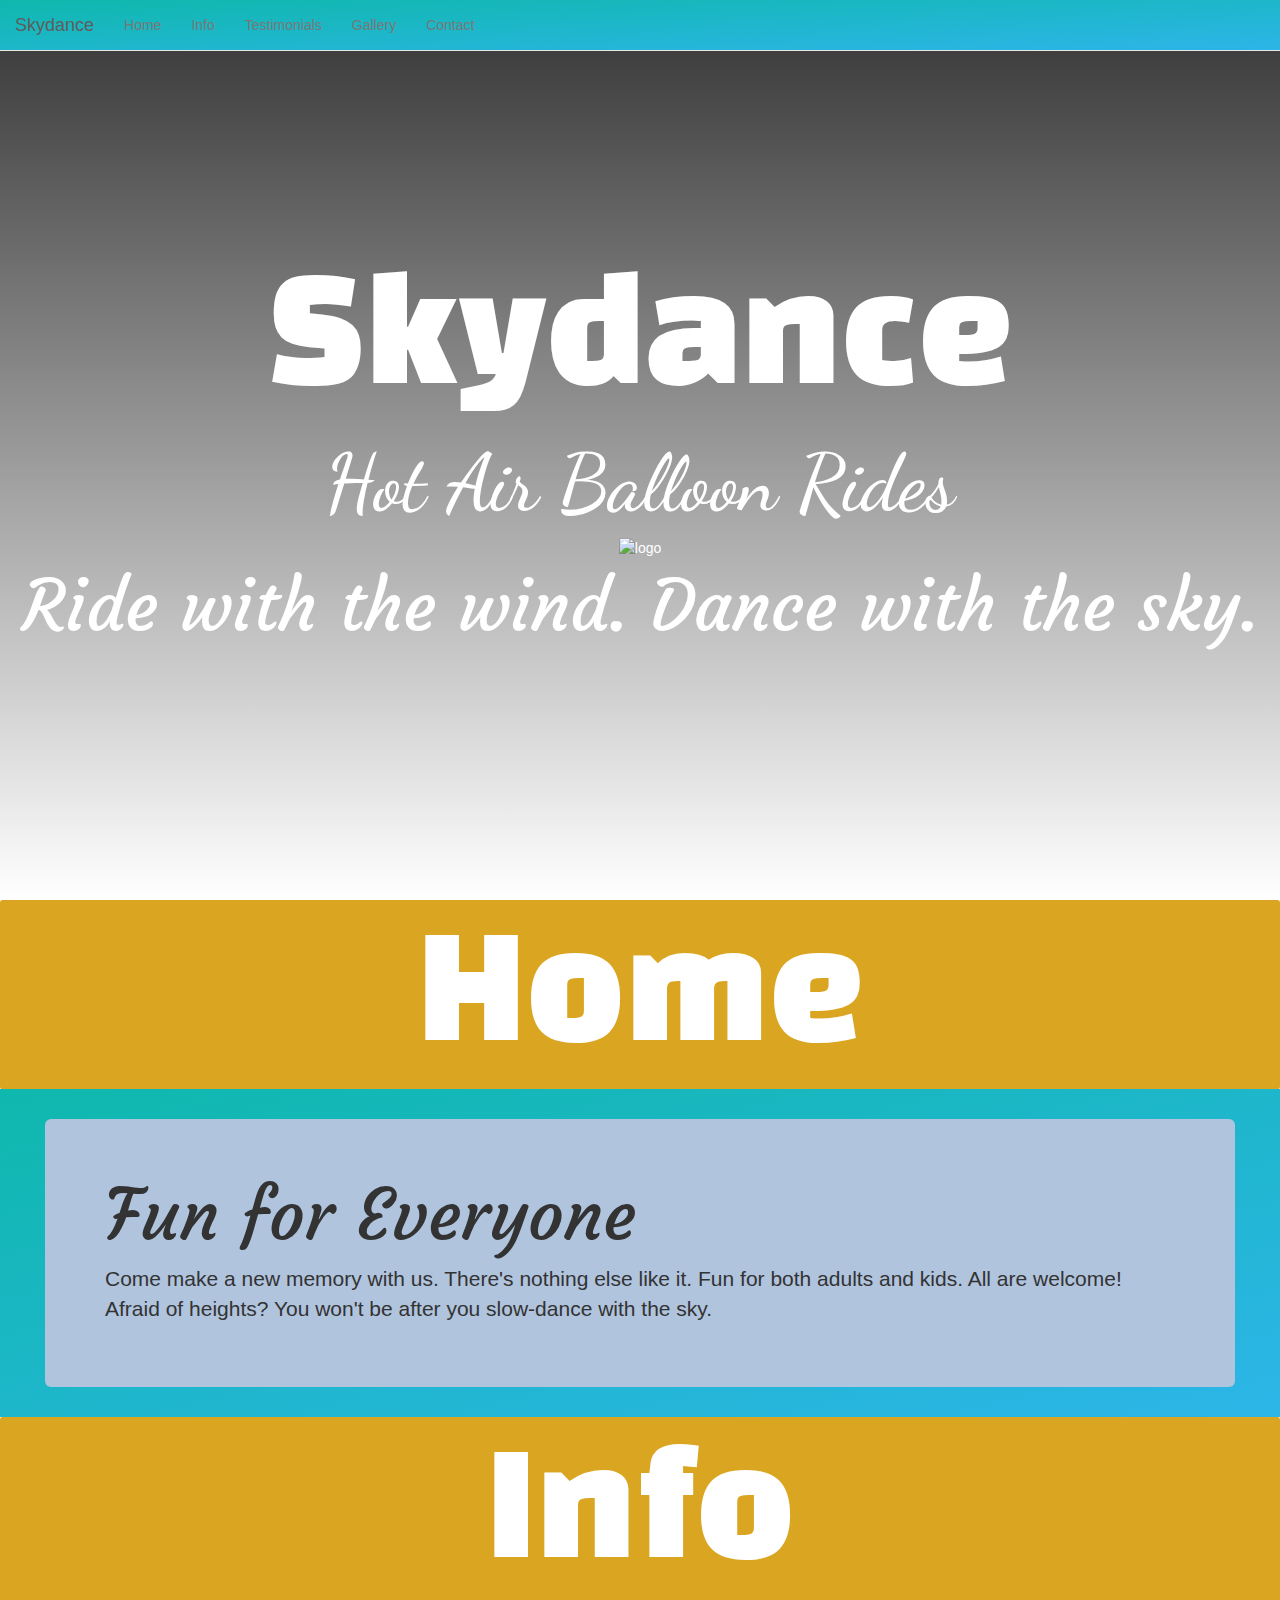
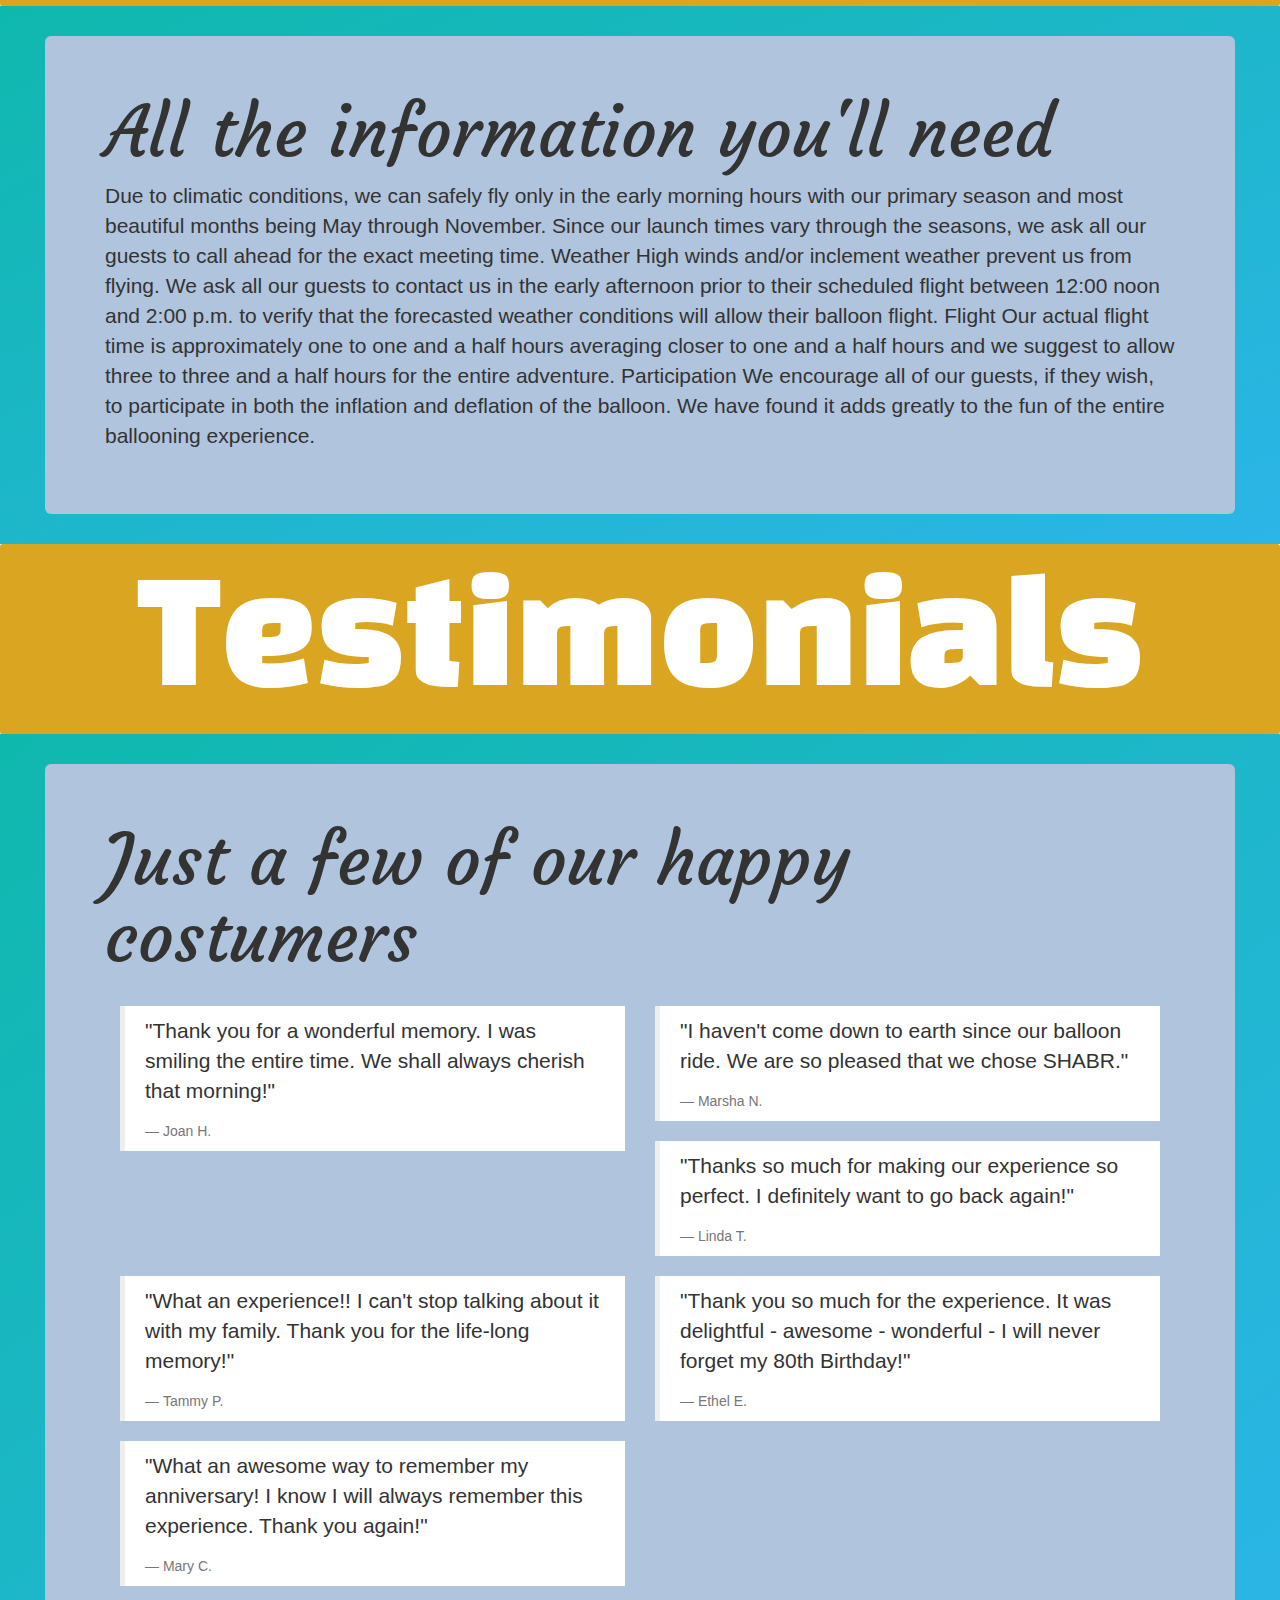
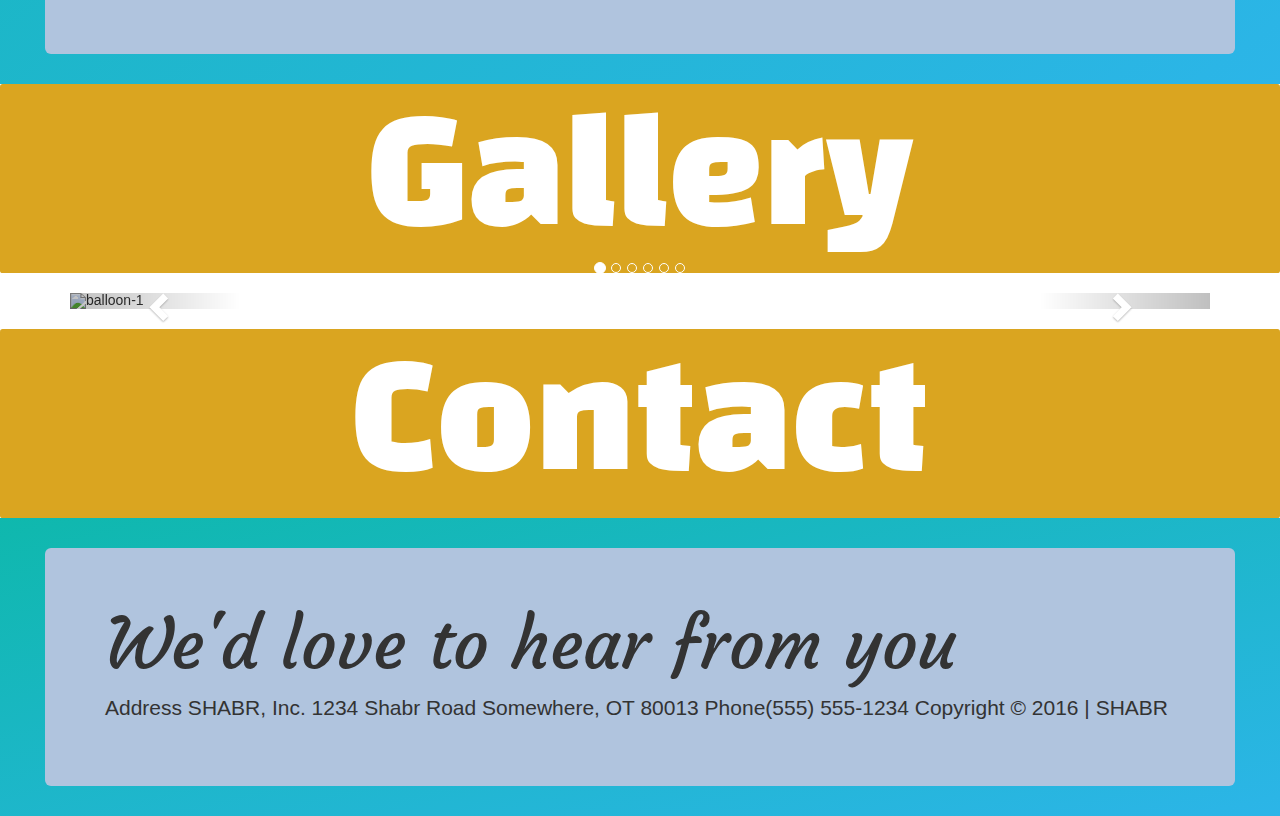
==== commit a7f388c2: "Merge branch 'master' of github.com:josiahe2793/shabr" ====
--- a/index.html
+++ b/index.html
@@ -51,6 +51,7 @@
             </div>
         </div>
     </nav>
+    
     <header id="title">
         <div class="header-text">
             <h1>Skydance</h1>
@@ -73,7 +74,6 @@
     </div>
 
     <div class="label" id="info">
-
         <h1>Info</h1>
     </div>
     <div class="container-fluid">
@@ -93,10 +93,10 @@
     </div>
     <div class="container-fluid">
         <div class="jumbotron">
-            <h4>Just a few of our happy costumers</h4>
+            <h4>Just a few of our happy costumers</h4><br>
             <div class="container">
                 <div class="row">
-                    <div class="col-sm-6">
+                    <div class="col-sm-6 col-md-">
                         <blockquote>
                             <p>"Thank you for a wonderful memory. I was smiling the entire time. We shall always cherish that morning!"</p>
                             <footer>Joan H.</footer>
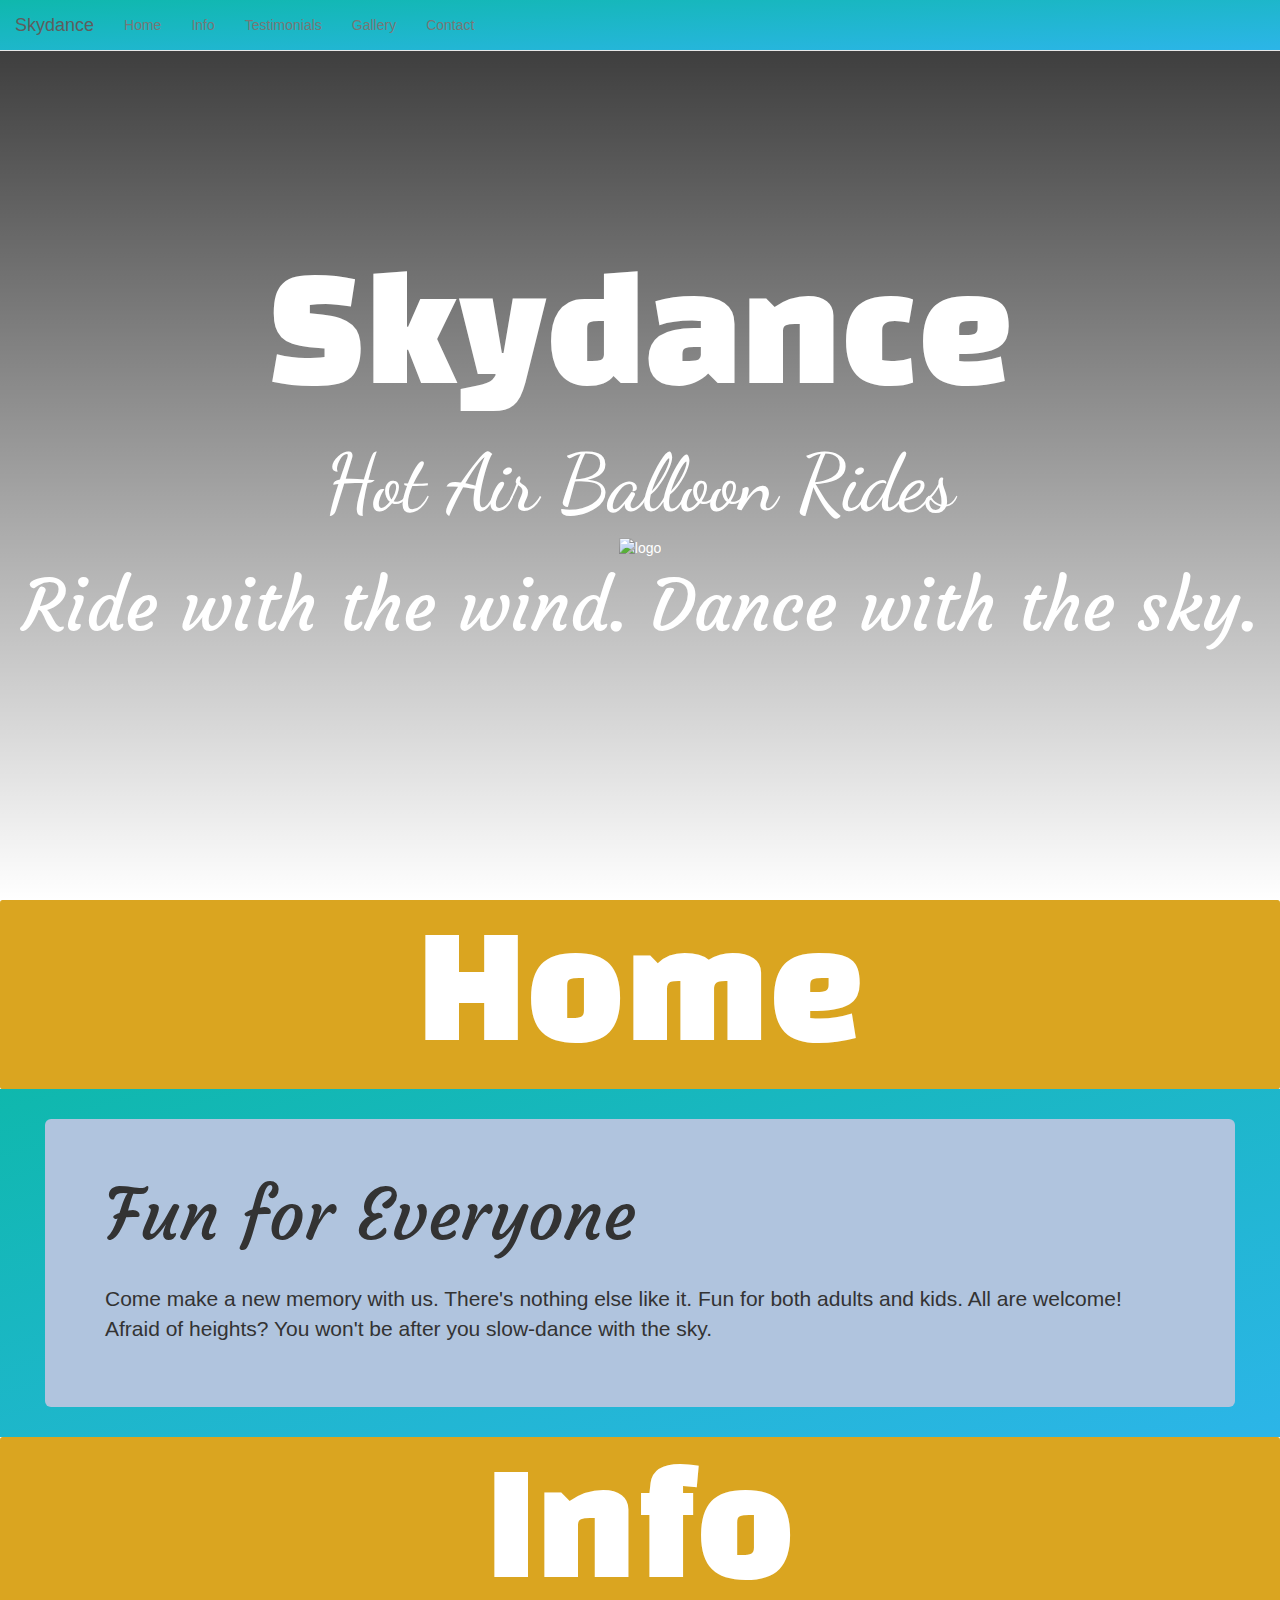
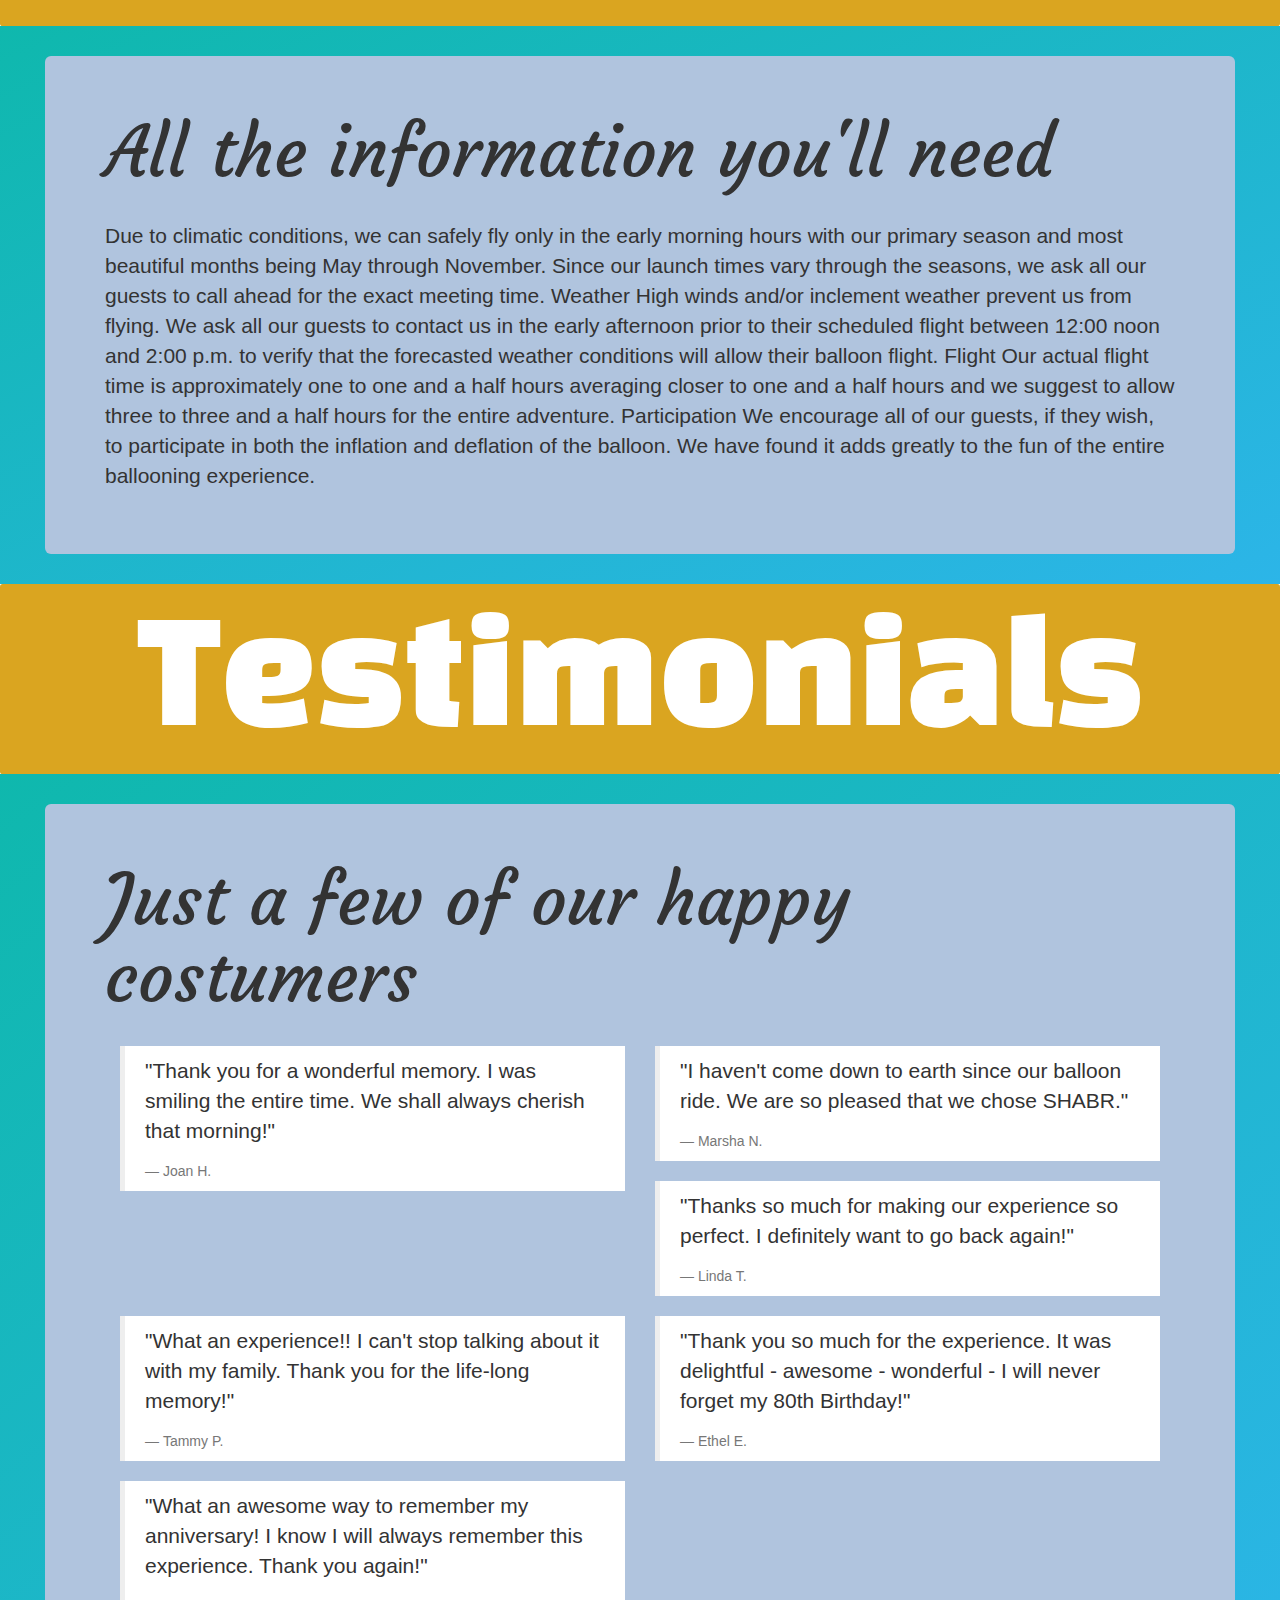
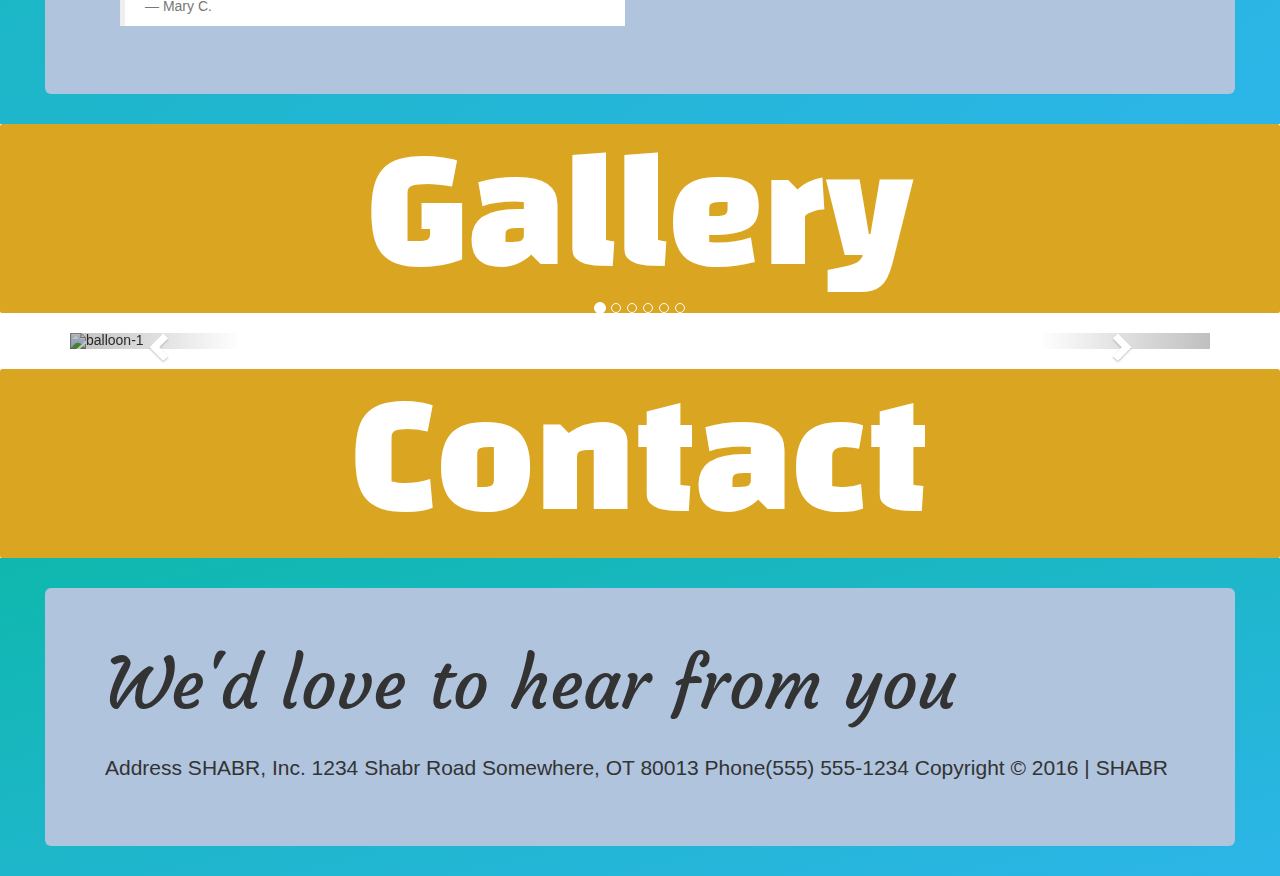
==== commit e19decf1: "add brs" ====
--- a/index.html
+++ b/index.html
@@ -68,7 +68,7 @@
     </div>
     <div class="container-fluid">
         <div class="jumbotron">
-            <h4>Fun for Everyone</h4>
+            <h4>Fun for Everyone</h4><br>
             <p>Come make a new memory with us. There's nothing else like it. Fun for both adults and kids. All are welcome! Afraid of heights? You won't be after you slow-dance with the sky.</p>
         </div>
     </div>
@@ -78,7 +78,7 @@
     </div>
     <div class="container-fluid">
         <div class="jumbotron">
-            <h4>All the information you'll need</h4>
+            <h4>All the information you'll need</h4><br>
             <p>
                 Due to climatic conditions, we can safely fly only in the early morning hours with our primary season and most beautiful months being May through November. Since our launch times vary through the seasons, we ask all our guests to call ahead for the exact
                 meeting time. Weather High winds and/or inclement weather prevent us from flying. We ask all our guests to contact us in the early afternoon prior to their scheduled flight between 12:00 noon and 2:00 p.m. to verify that the forecasted
@@ -203,7 +203,7 @@
     </div>
     <div class="container-fluid">
         <div class="jumbotron">
-            <h4>We'd love to hear from you</h4>
+            <h4>We'd love to hear from you</h4><br>
             <p>Address SHABR, Inc. 1234 Shabr Road Somewhere, OT 80013 Phone(555) 555-1234 Copyright © 2016 | SHABR</p>
         </div>
     </div>
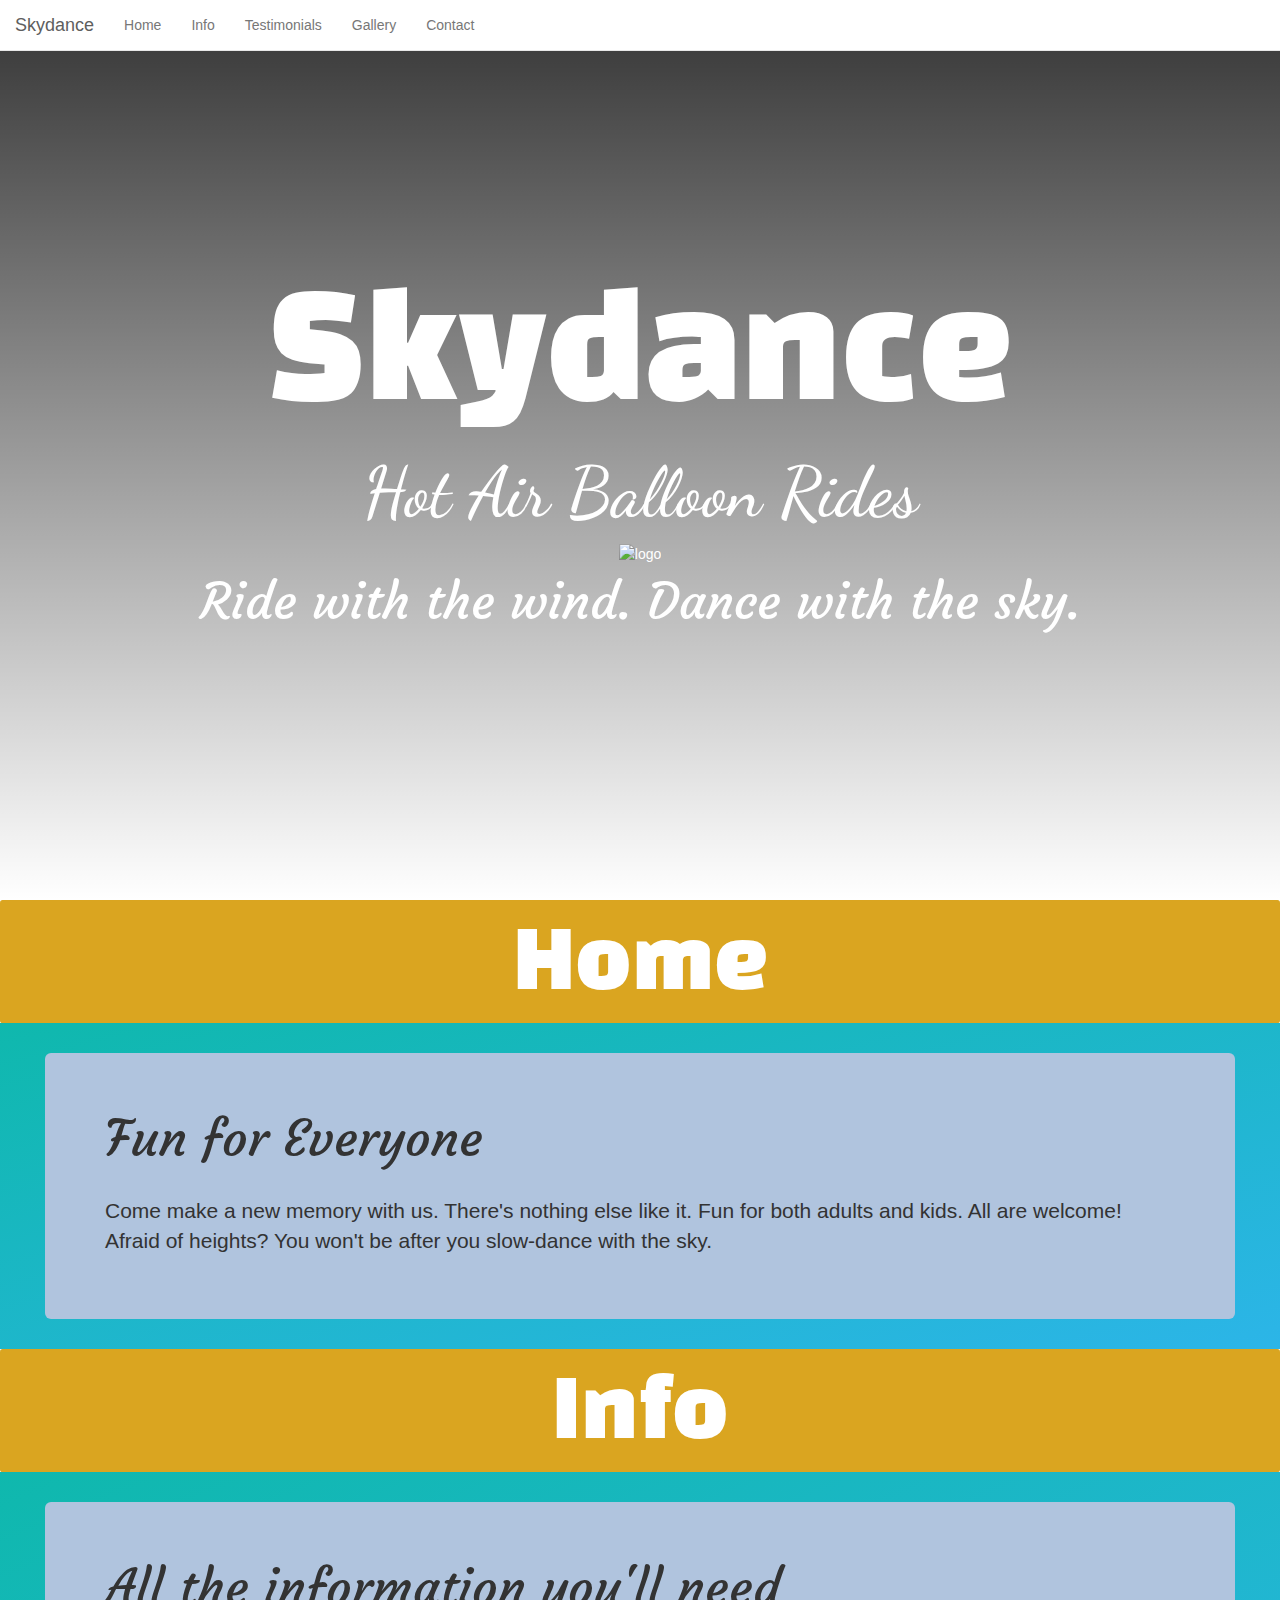
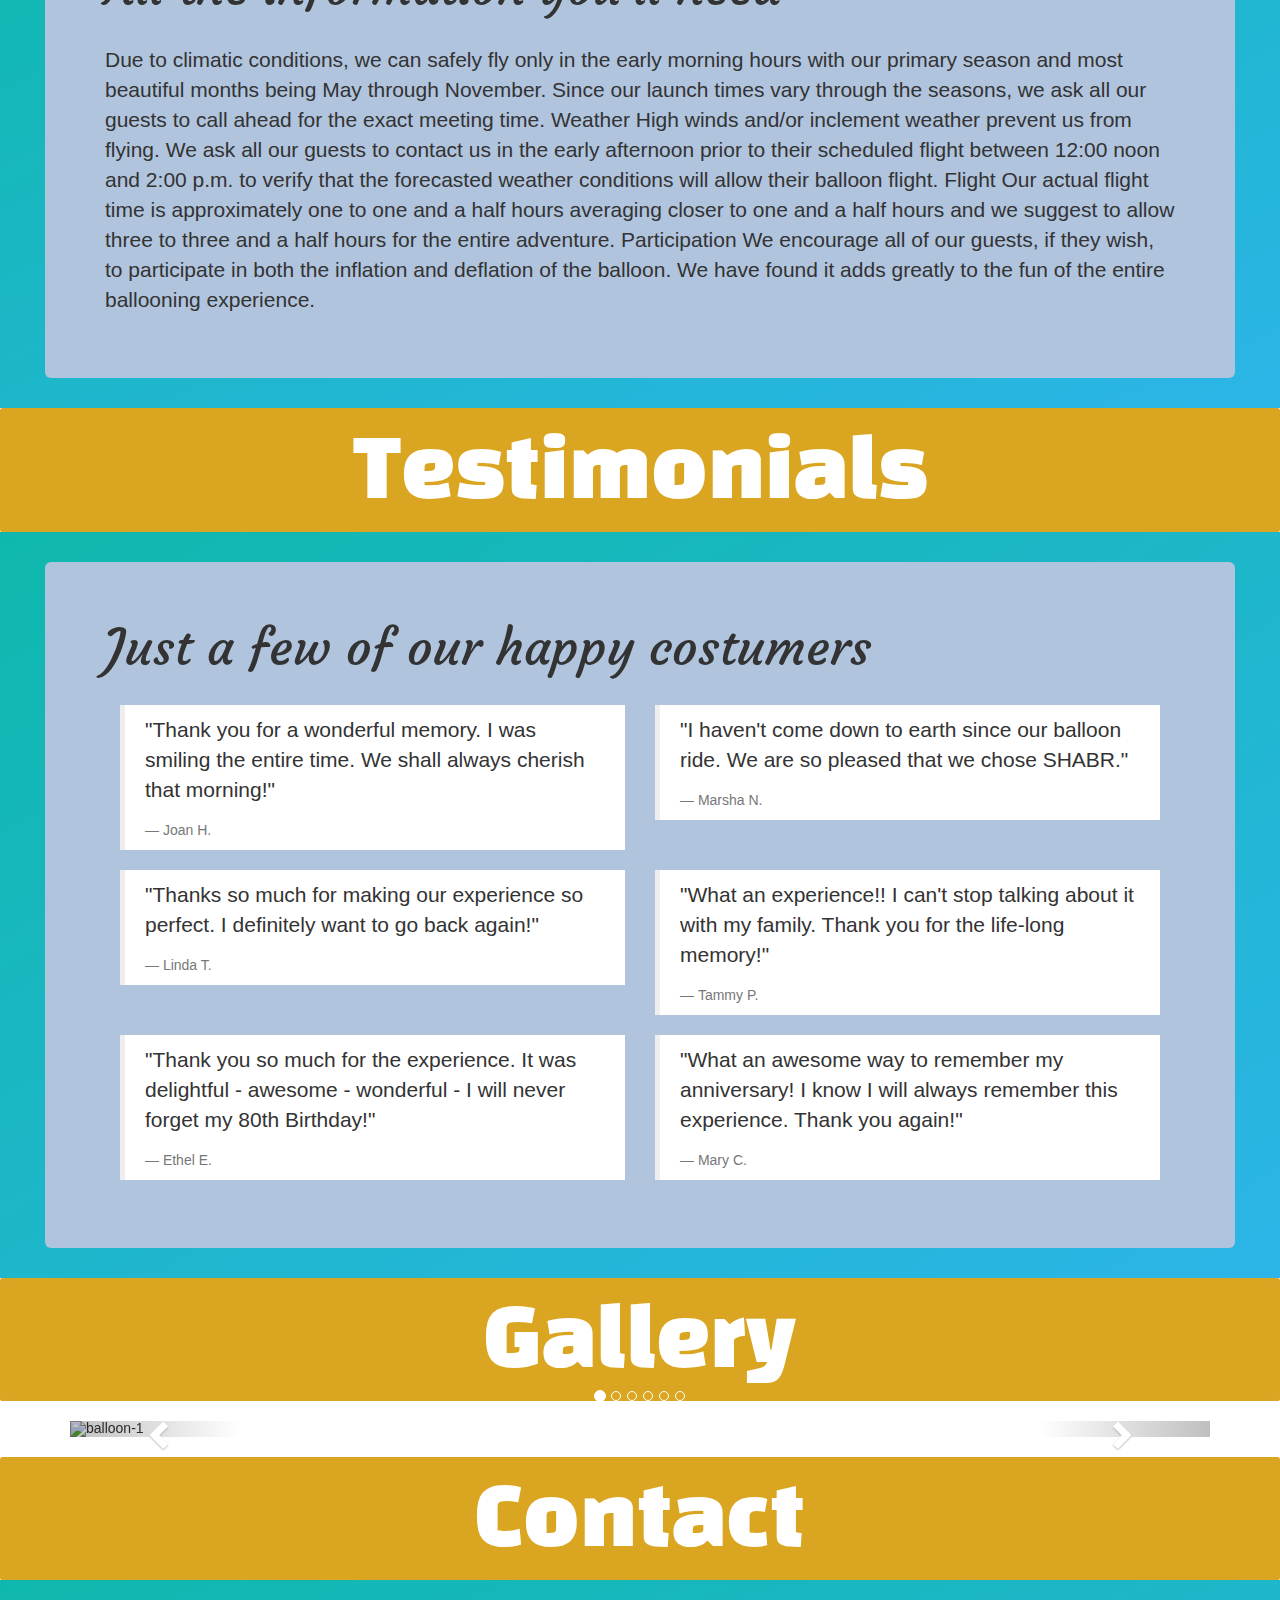
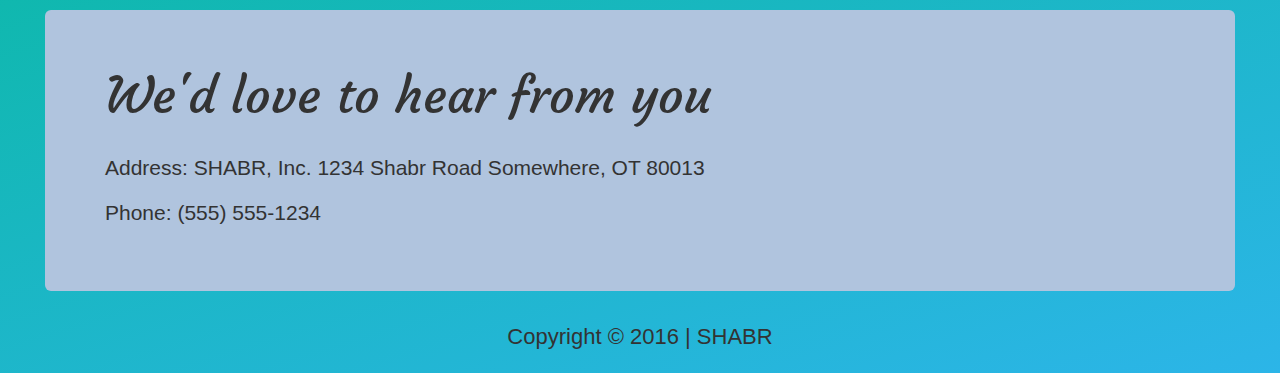
==== commit c077260d: "fix media query and testimonials grid sytem" ====
--- a/index.html
+++ b/index.html
@@ -26,8 +26,8 @@
 
 <body>
 
-    
- 
+
+
 
 
     <nav class="navbar navbar-default navbar-fixed-top">
@@ -51,34 +51,34 @@
             </div>
         </div>
     </nav>
-    
+
     <header id="title">
         <div class="header-text">
-            <h1>Skydance</h1>
+            <h1 id="skydance-title">Skydance</h1>
             <h2>Hot Air Balloon Rides</h2>
             <img src="img/hot-air-balloon-clipart.png" alt="logo" width="150" height="150"> </img>
-            <h4>Ride with the wind. Dance with the sky.</h4>
+            <h4 id="subheading">Ride with the wind. Dance with the sky.</h4>
         </div>
     </header>
 
     <!--<header id=""></header> -->
 
     <div class="label" id="home">
-        <h1>Home</h1>
-    </div>
-    <div class="container-fluid">
-        <div class="jumbotron">
-            <h4>Fun for Everyone</h4><br>
+        <h1 class="section-label">Home</h1>
+    </div>
+    <div class="container-fluid">
+        <div class="jumbotron">
+            <h4 class="subtitle">Fun for Everyone</h4><br>
             <p>Come make a new memory with us. There's nothing else like it. Fun for both adults and kids. All are welcome! Afraid of heights? You won't be after you slow-dance with the sky.</p>
         </div>
     </div>
 
     <div class="label" id="info">
-        <h1>Info</h1>
-    </div>
-    <div class="container-fluid">
-        <div class="jumbotron">
-            <h4>All the information you'll need</h4><br>
+        <h1 class="section-label">Info</h1>
+    </div>
+    <div class="container-fluid">
+        <div class="jumbotron">
+            <h4 class="subtitle">All the information you'll need</h4><br>
             <p>
                 Due to climatic conditions, we can safely fly only in the early morning hours with our primary season and most beautiful months being May through November. Since our launch times vary through the seasons, we ask all our guests to call ahead for the exact
                 meeting time. Weather High winds and/or inclement weather prevent us from flying. We ask all our guests to contact us in the early afternoon prior to their scheduled flight between 12:00 noon and 2:00 p.m. to verify that the forecasted
@@ -89,14 +89,14 @@
     </div>
 
     <div class="label" id="testimonials">
-        <h1>Testimonials</h1>
-    </div>
-    <div class="container-fluid">
-        <div class="jumbotron">
-            <h4>Just a few of our happy costumers</h4><br>
+        <h1 class="section-label">Testimonials</h1>
+    </div>
+    <div class="container-fluid">
+        <div class="jumbotron">
+            <h4 class="subtitle">Just a few of our happy costumers</h4><br>
             <div class="container">
                 <div class="row">
-                    <div class="col-sm-6 col-md-">
+                    <div class="col-sm-6">
                         <blockquote>
                             <p>"Thank you for a wonderful memory. I was smiling the entire time. We shall always cherish that morning!"</p>
                             <footer>Joan H.</footer>
@@ -108,6 +108,8 @@
                             <footer>Marsha N.</footer>
                         </blockquote>
                     </div>
+                    </div>
+                    <div class="row">
                     <div class="col-sm-6">
                         <blockquote>
                             <p>"Thanks so much for making our experience so perfect. I definitely want to go back again!"</p>
@@ -120,6 +122,8 @@
                             <footer>Tammy P.</footer>
                         </blockquote>
                     </div>
+                    </div>
+                    <div class="row">
                     <div class="col-sm-6">
                         <blockquote>
                             <p>"Thank you so much for the experience. It was delightful - awesome - wonderful - I will never forget my 80th Birthday!"</p>
@@ -132,6 +136,7 @@
                             <footer>Mary C.</footer>
                         </blockquote>
                     </div>
+                    </div>
                 </div>
             </div>
         </div>
@@ -144,7 +149,7 @@
 
 
     <div class="label" id="gallery">
-        <h1>Gallery</h1>
+        <h1 class="section-label">Gallery</h1>
     </div>
     <div class="container">
         <br>
@@ -199,13 +204,17 @@
     </div>
     <br>
     <div class="label" id="contact">
-        <h1>Contact</h1>
-    </div>
-    <div class="container-fluid">
-        <div class="jumbotron">
-            <h4>We'd love to hear from you</h4><br>
-            <p>Address SHABR, Inc. 1234 Shabr Road Somewhere, OT 80013 Phone(555) 555-1234 Copyright © 2016 | SHABR</p>
-        </div>
+        <h1 class="section-label">Contact</h1>
+    </div>
+    <div class="container-fluid">
+        <div class="jumbotron">
+            <h4 class="subtitle">We'd love to hear from you</h4><br>
+            <p>Address: SHABR, Inc. 1234 Shabr Road Somewhere, OT 80013</p>
+            <p>Phone: (555) 555-1234</p>
+        </div>
+        <center>
+            <span>Copyright © 2016 | SHABR</span>
+        </center><br>
     </div>
 
 
--- a/custom.css
+++ b/custom.css
@@ -1,7 +1,7 @@
 html,
-body{
-    width:100%;
-    height:100%;
+body {
+    width: 100%;
+    height: 100%;
 }
 
 #title {
@@ -15,82 +15,135 @@
     background-size: cover;
     text-align: center;
 }
+
 .header-text {
     /*text-align: center;*/
     vertical-align: middle;
     display: table-cell;
 }
-h1 {
-    font-size:60px;
+
+#skydance-title {
+    font-size: 60px;
     font-family: 'Black Han Sans', sans-serif;
 }
-h2{
+
+.section-label {
+    font-family: 'Black Han Sans', sans-serif;
+    font-size: 50px;
+}
+
+h2 {
+    font-size: 30px;
     font-family: 'Dancing Script', cursive;
 }
-h4 {
+
+span {
+    font-size: 15px;
+}
+
+#subheading {
+    font-size: 25px;
     font-family: 'Courgette', cursive;
 }
+
+.subtitle {
+    font-size: 30px;
+    font-family: 'Courgette', cursive;
+}
+
 .label {
     background-color: #DAA520;
-  
-    display:table;
-    width:100%;
-    text-align:center;
+
+    display: table;
+    width: 100%;
+    text-align: center;
 }
+
 .jumbotron {
     margin: 30px;
-    background:#B0C4DE;
-    
-    
+    background: #B0C4DE;
+
+
 }
+
 #navbar {
-    background-color:white;
+    background: white;
 }
+
 .container-fluid {
     background: white;
-     background: linear-gradient(to bottom right, #0fb8ad, #2cb5e8) ;
+    background: linear-gradient(to bottom right, #0fb8ad, #2cb5e8);
 }
+
 blockquote {
-    background:white;
+    background: white;
 }
 
 
- @media(min-width:768px) {
-        h1{
-           font-size:100px; 
-        } 
-     
-        h2 {
-            font-size: 40px;
-        }
-        
-        h4{
-            font-size:30px;
-        }
+@media(min-width:768px) {
+    #skydance-title {
+        font-size: 100px;
     }
 
-    @media(min-width:992px) {
-        h1 {
-            font-size:120px;
-        }
-        h2 {
-            font-size: 60px;
-        }
-        h4{
-            font-size: 50px;
-        }
+    h2 {
+        font-size: 50px;
+    }
+    span {
+        font-size: 17px;
     }
 
-    @media(min-width:1200px) {
-        h1{
-            font-size:140px;
-        }
-        h2 {
-            font-size: 80px;
-        }
-        
-        h4{
-            font-size: 70px;
-        }
+    #subheading {
+        font-size: 30px;
+    }
+    .subtitle {
+        font-size: 30px;
+    }
+    .section-label {
+        font-size: 60px;
+    }
+}
 
- 
+@media(min-width:992px) {
+    #skydance-title {
+        font-size: 120px;
+    }
+    h2 {
+        font-size: 60px;
+    }
+    span {
+        font-size: 20px;
+    }
+
+    #subheading {
+        font-size: 40px;
+    }
+    .subtitle {
+        font-size: 40px;
+    }
+    .section-label {
+        font-size: 70px;
+    }
+}
+
+@media(min-width:1200px) {
+    #skydance-title {
+        font-size: 140px;
+    }
+    h2 {
+        font-size: 70px;
+    }
+    span {
+        font-size: 22px;
+    }
+
+
+    #subheading {
+        font-size: 50px;
+    }
+    .subtitle {
+        font-size: 50px;
+    }
+    .section-label {
+        font-size: 80px;
+    }
+}
